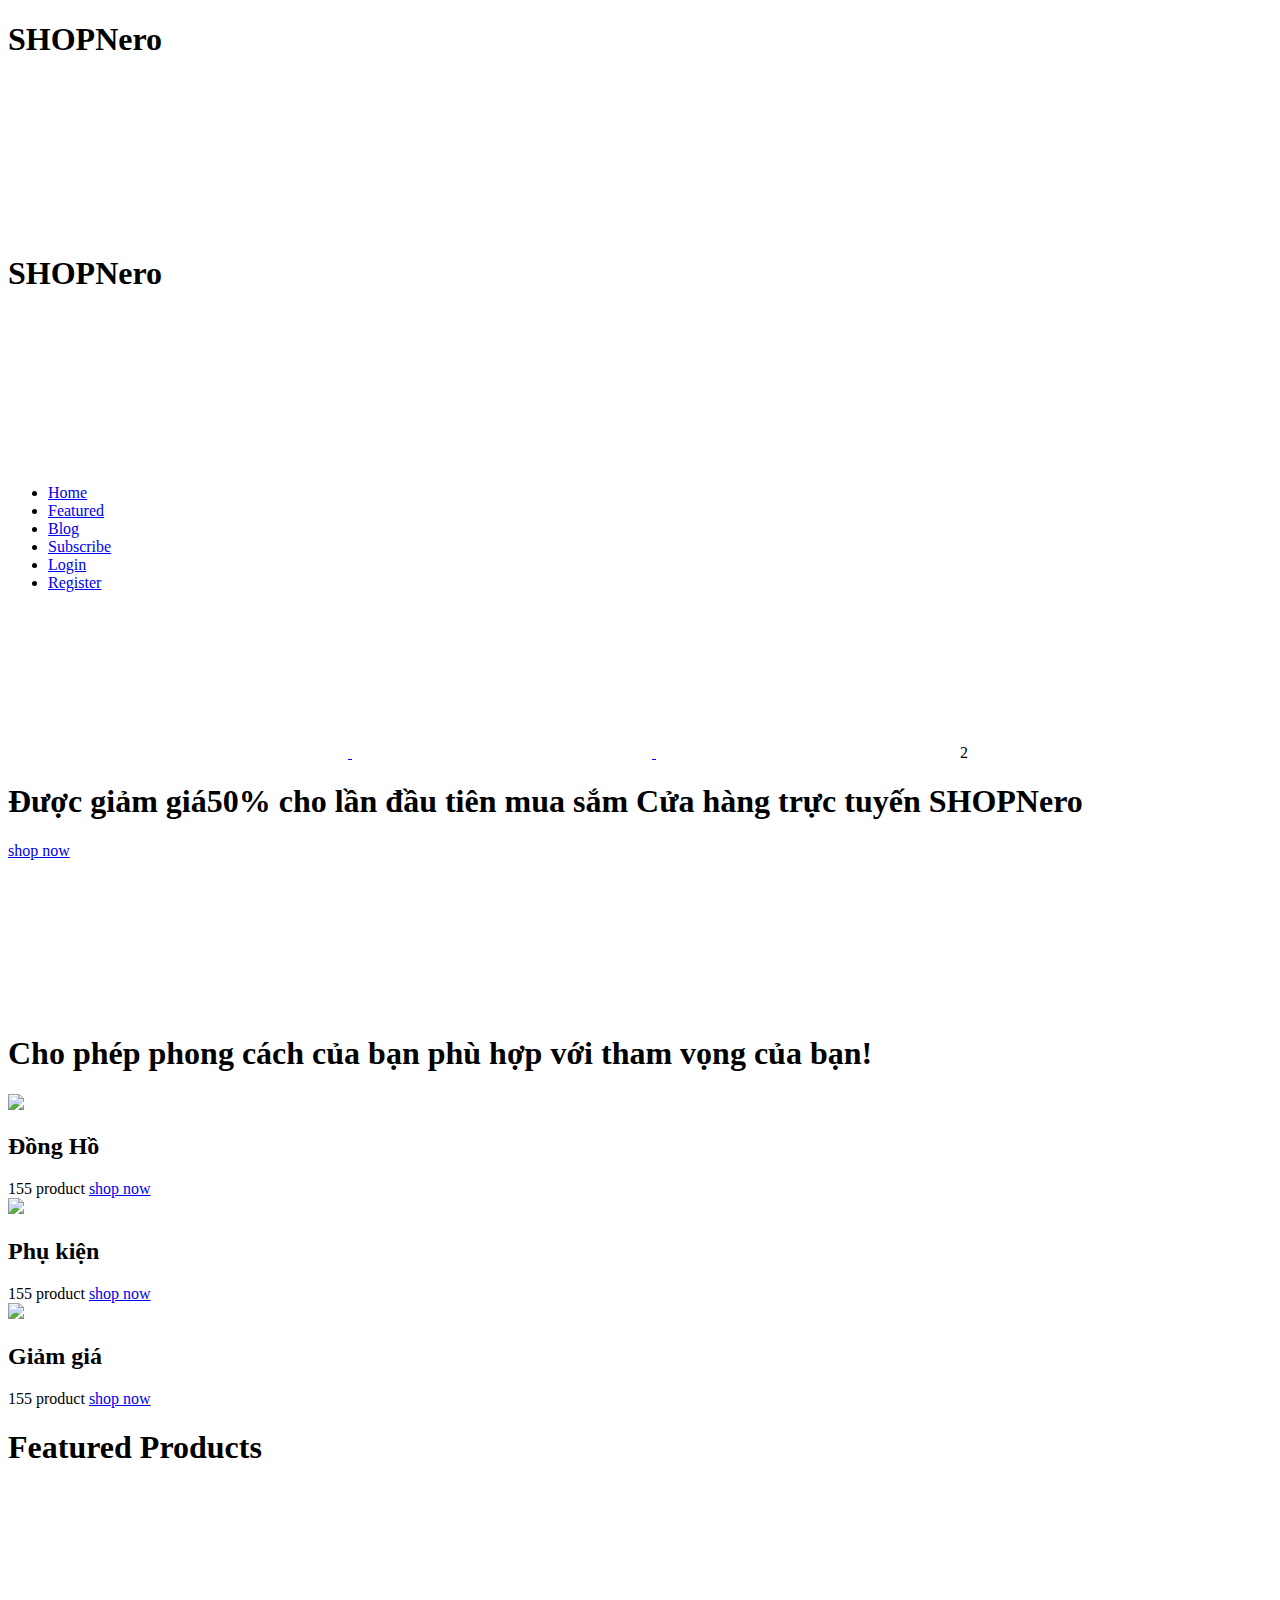
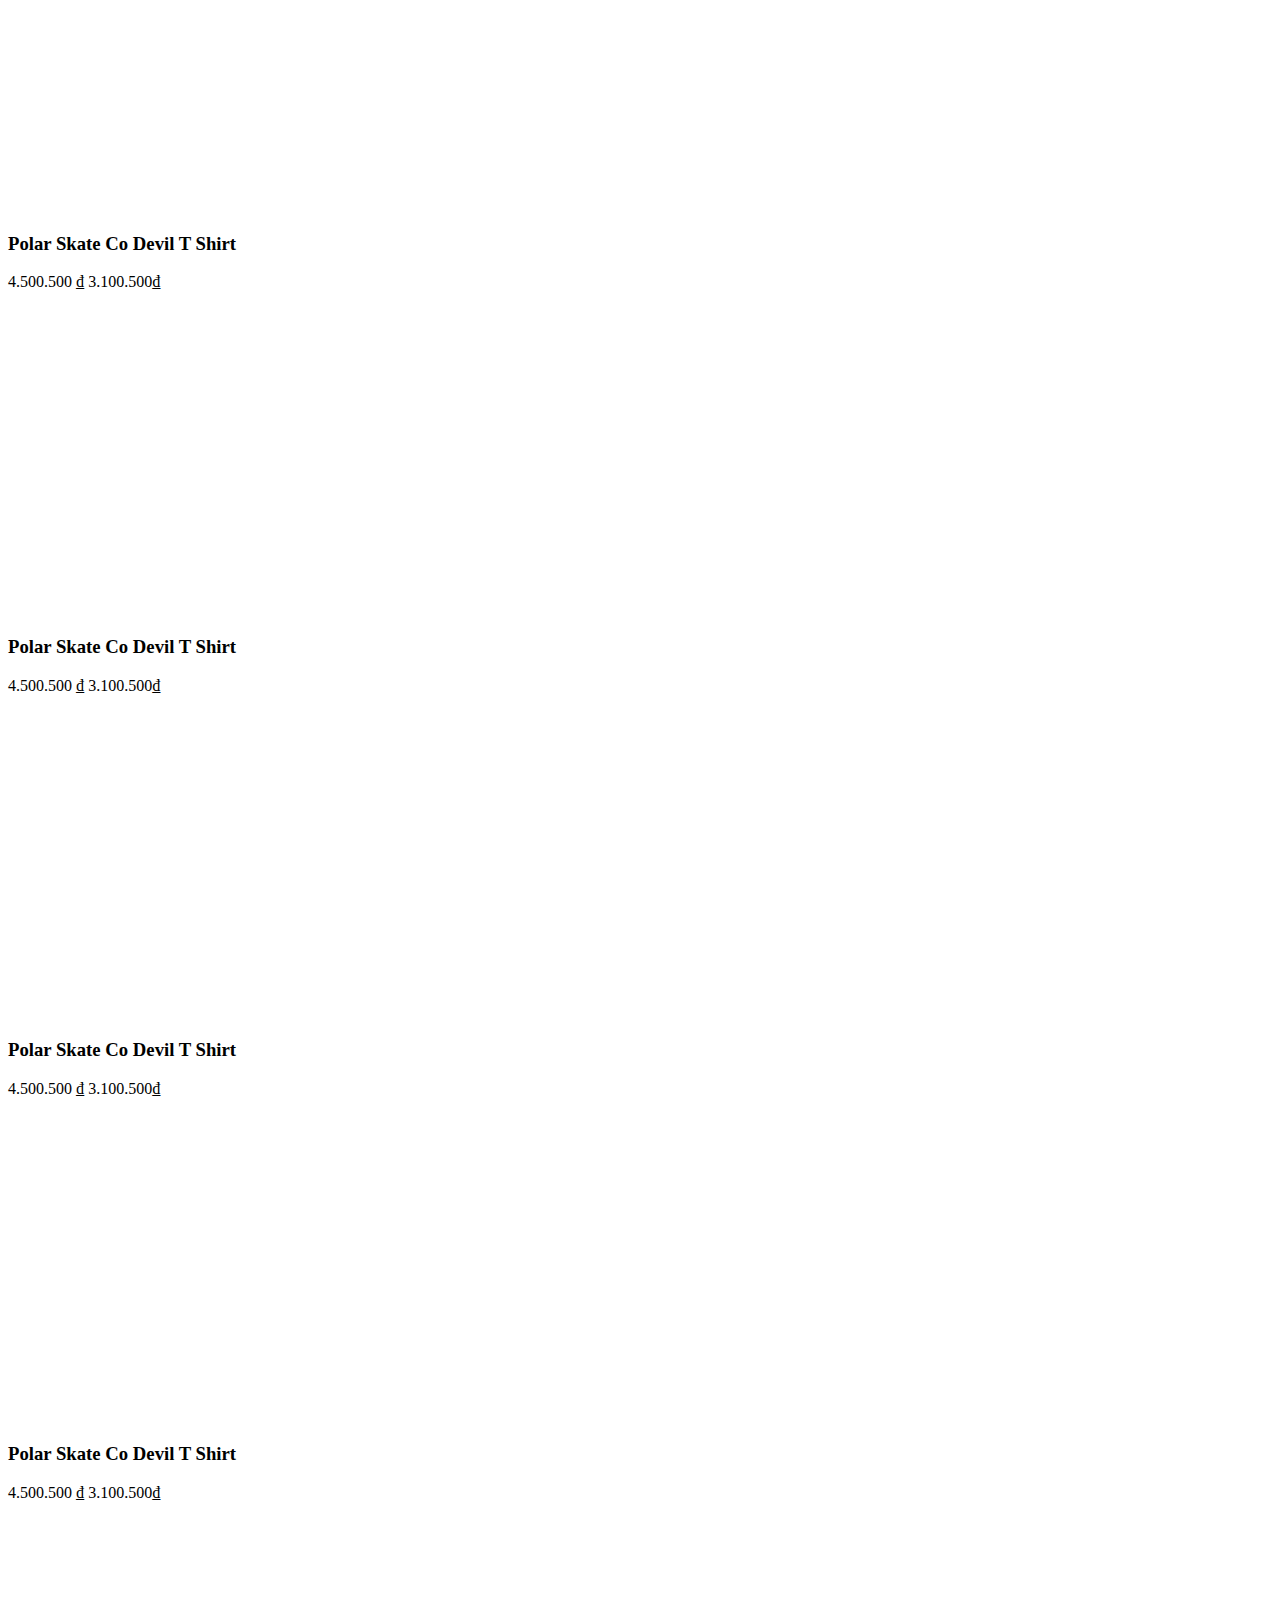
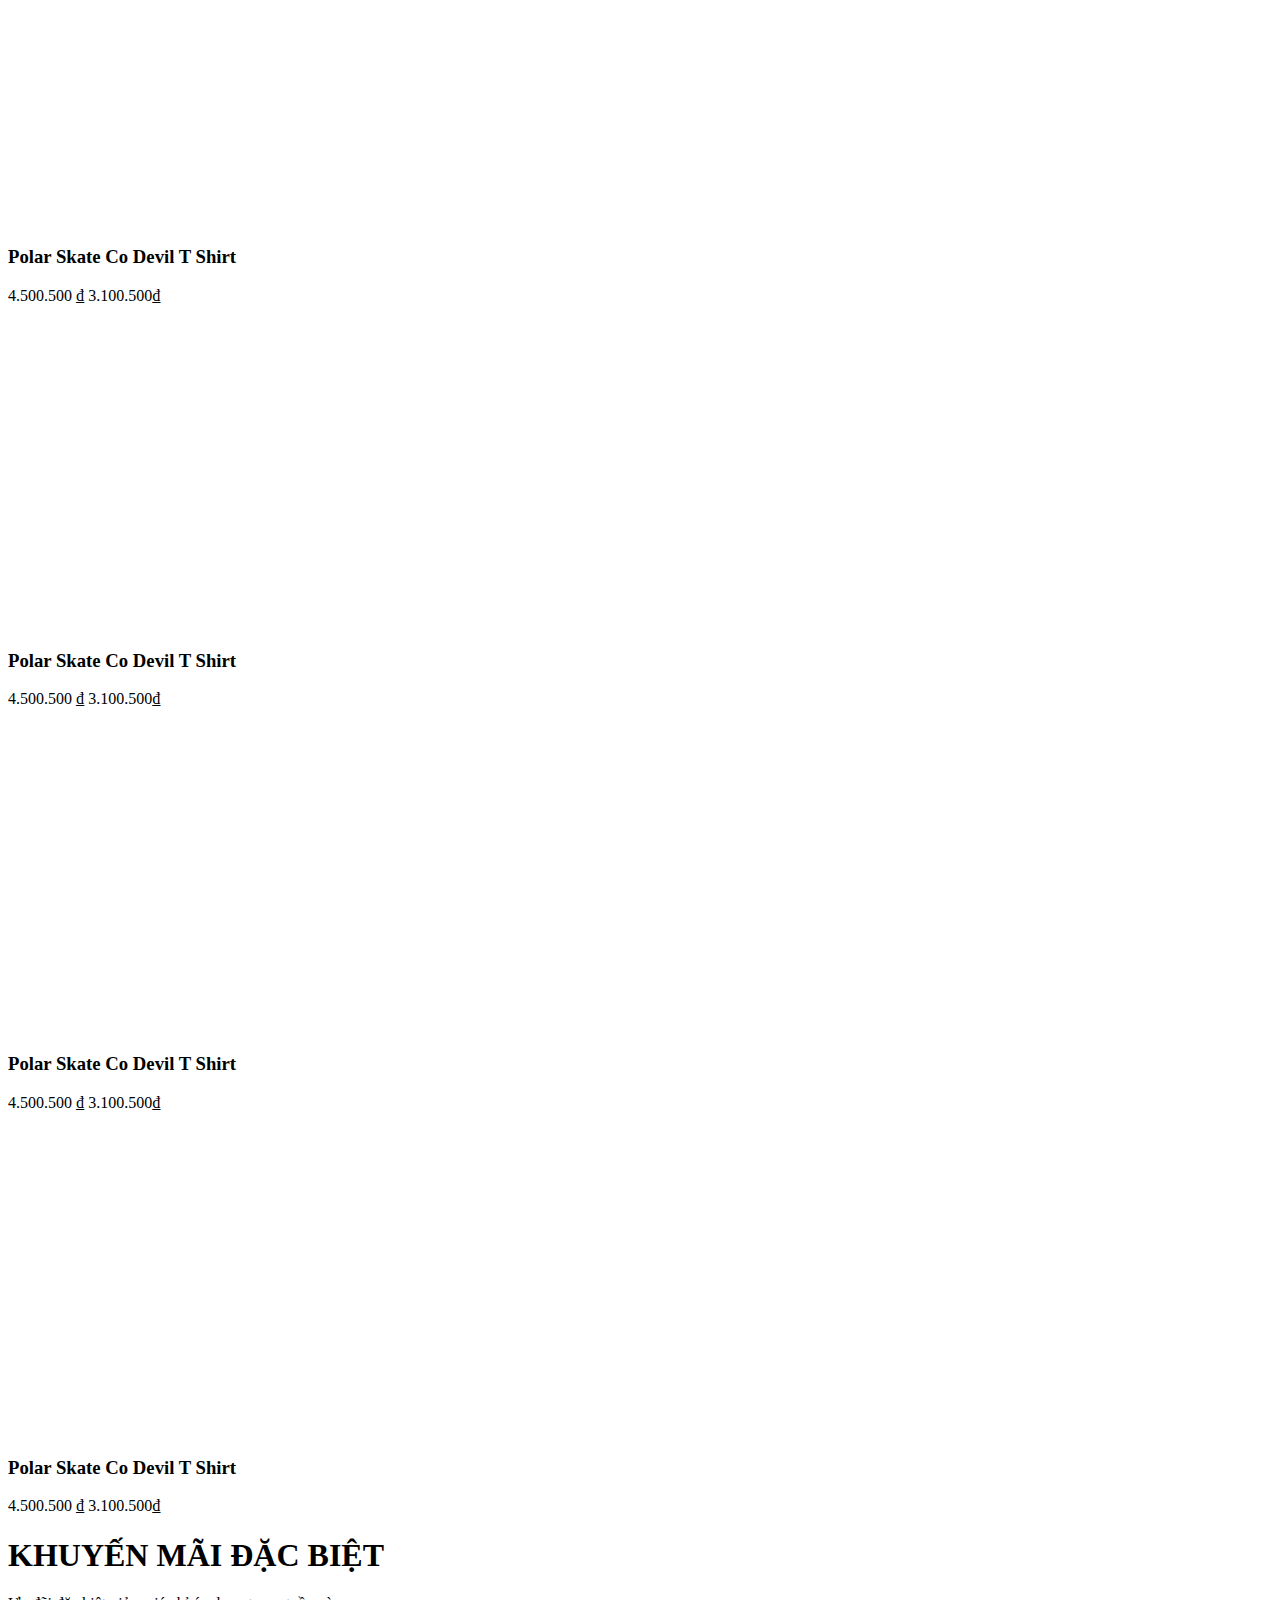
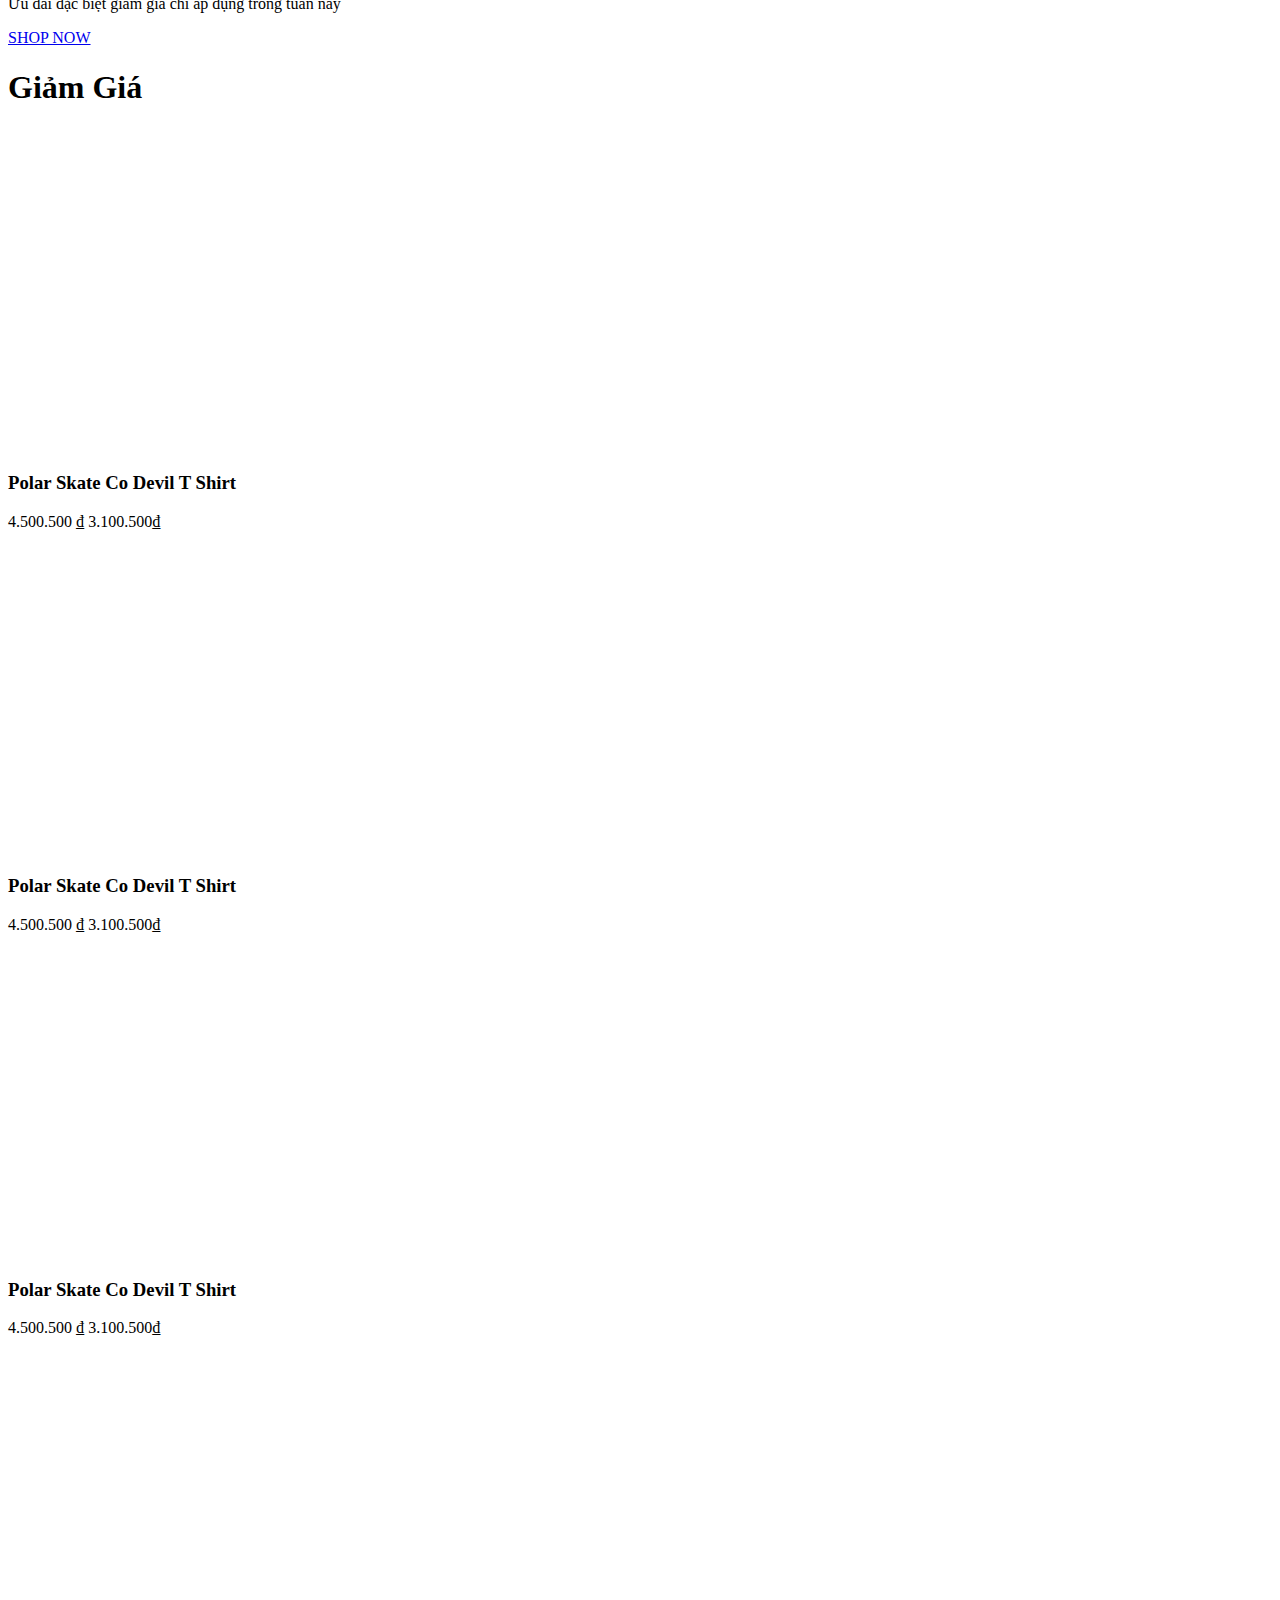
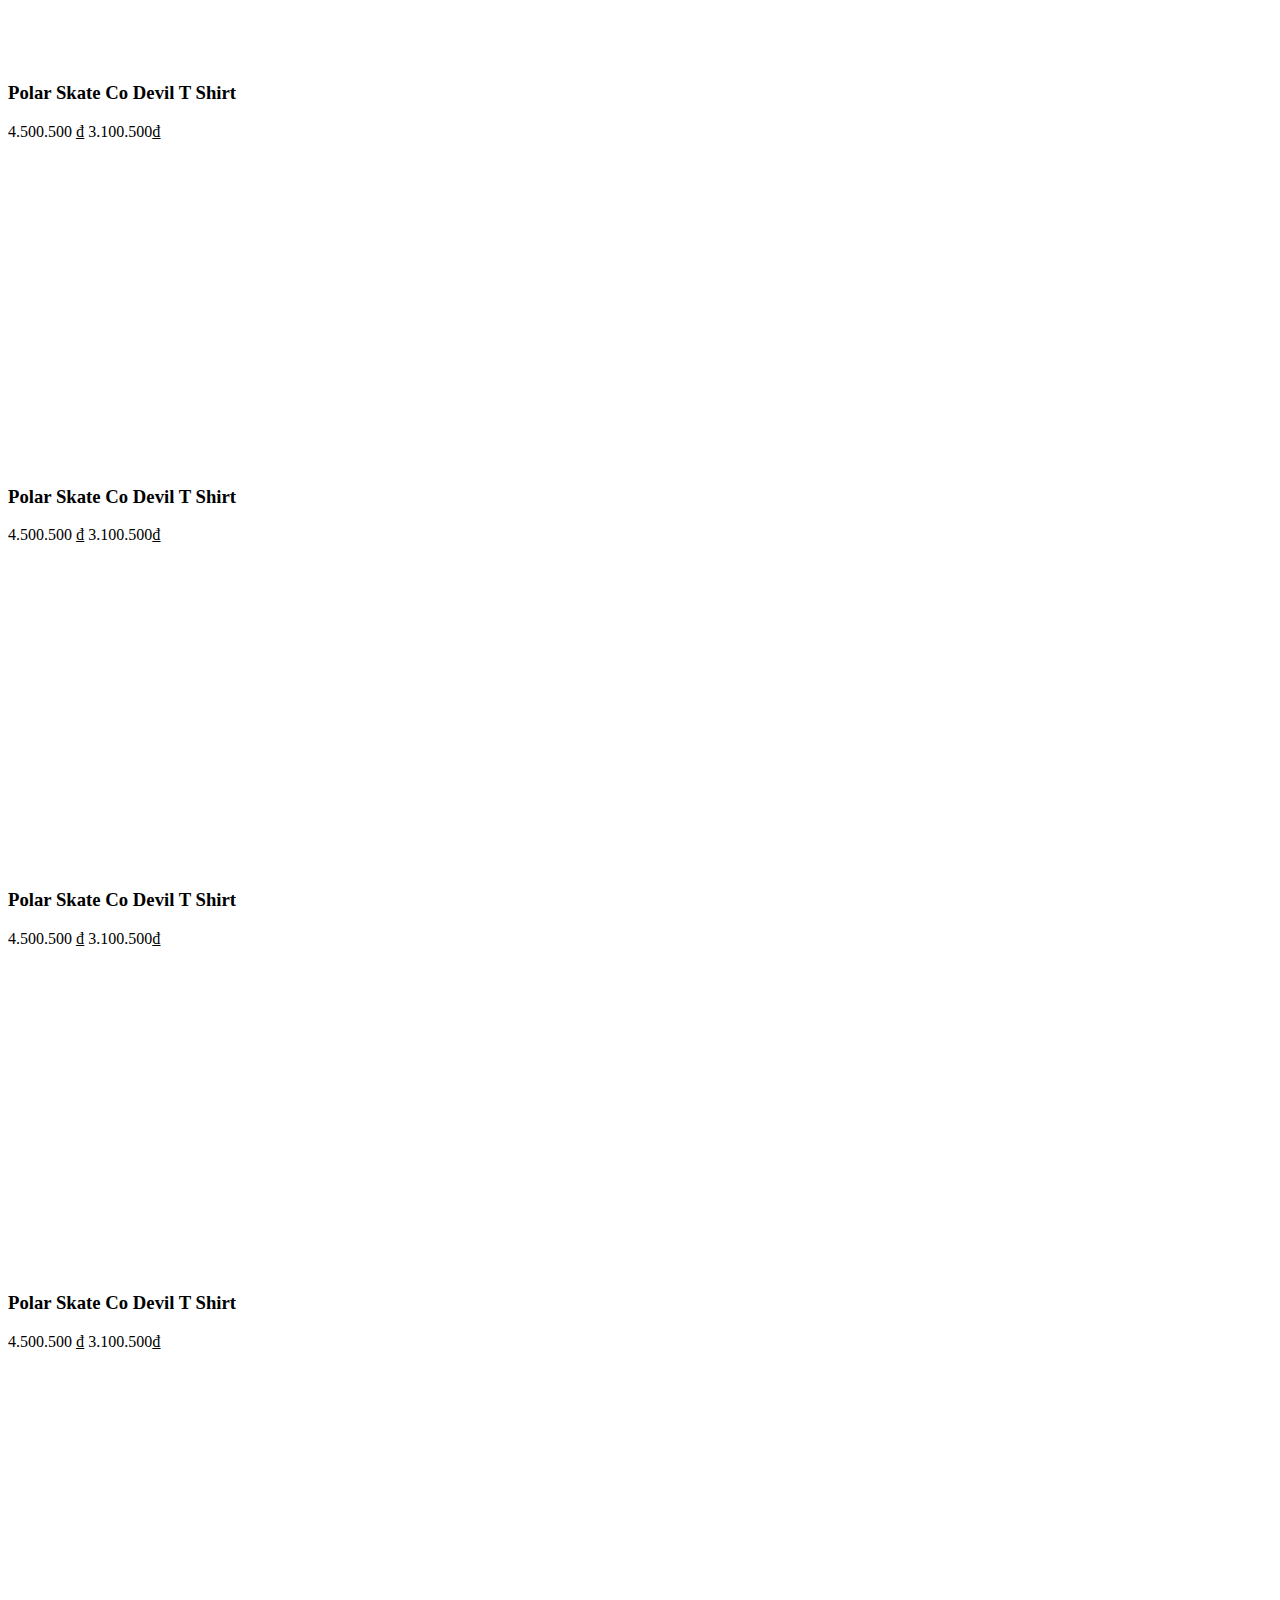
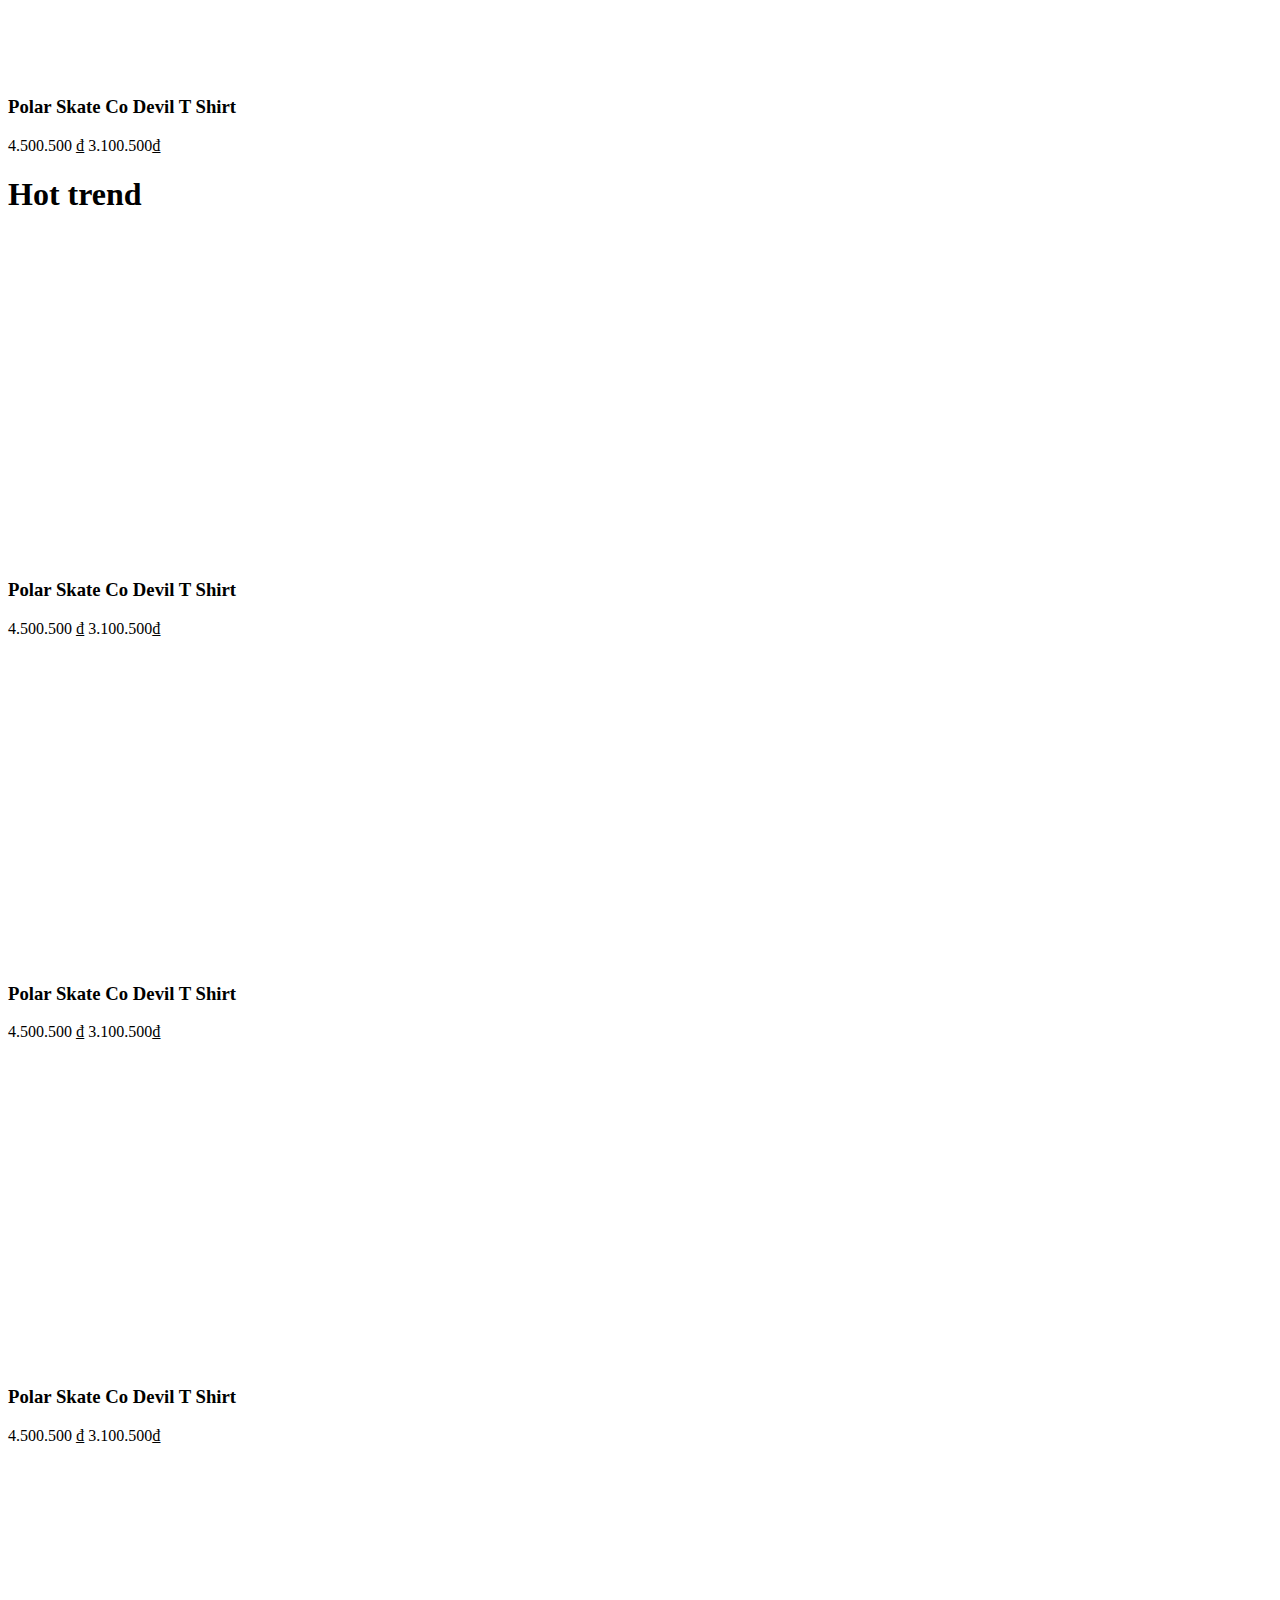
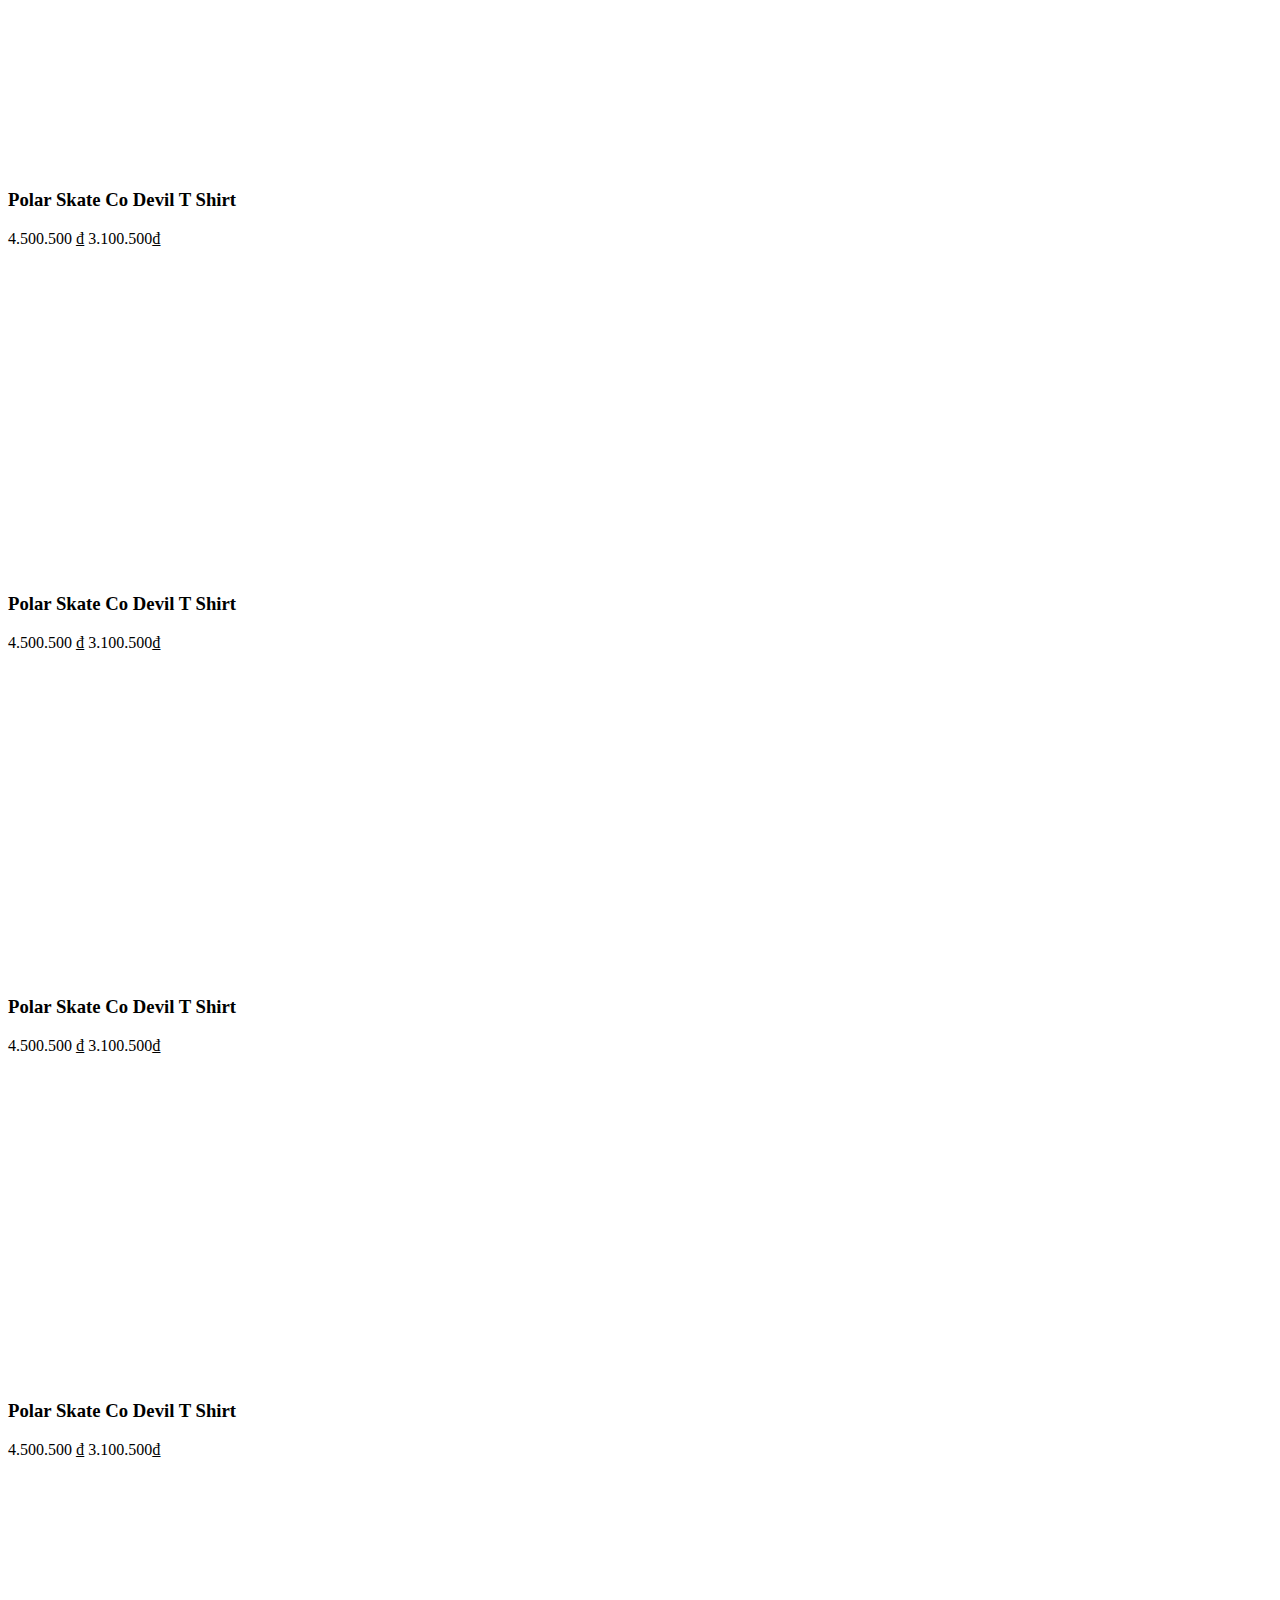
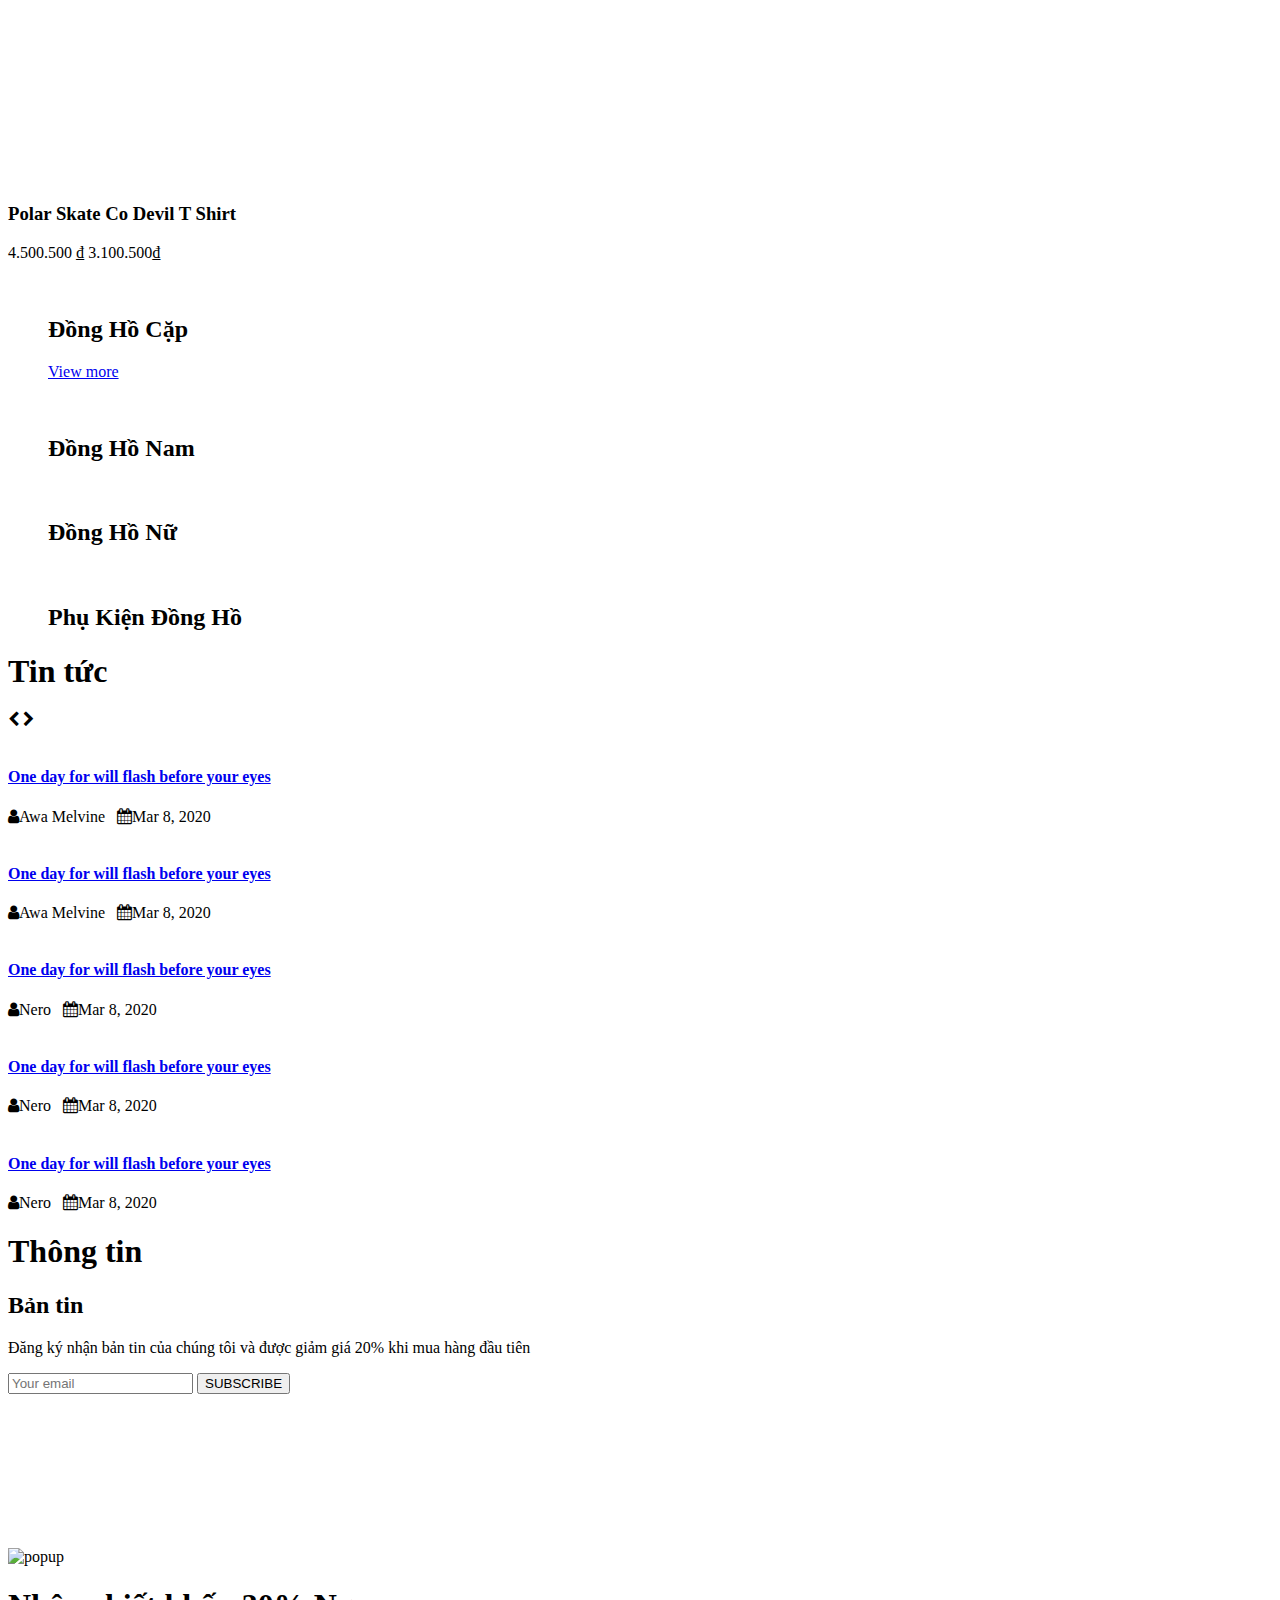
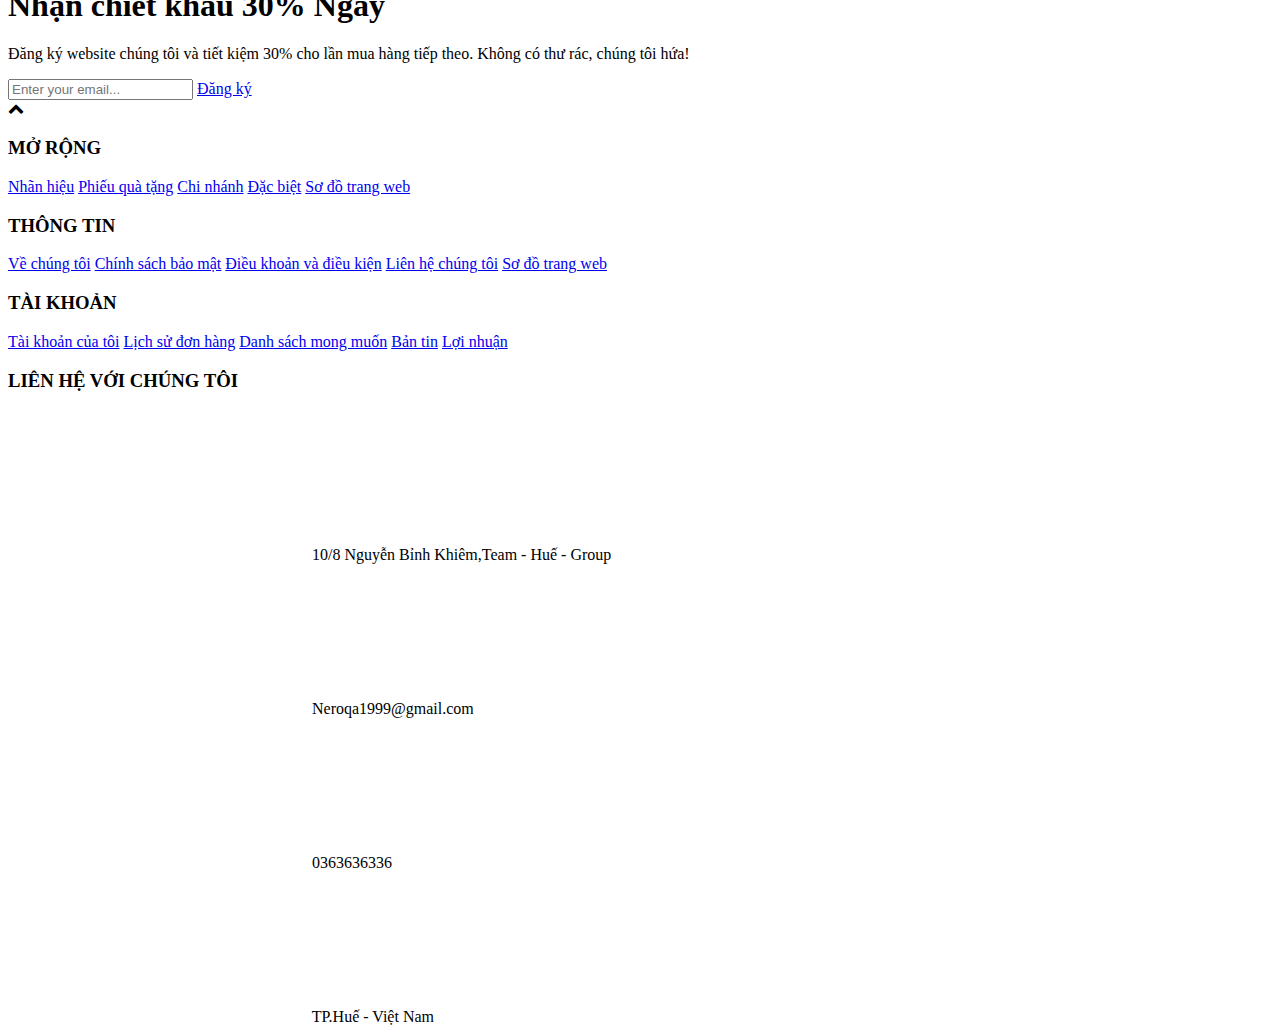
==== index.html @ 4dc7d069 "Add files via upload" ====
<!DOCTYPE html>
<html lang="en">

<head>
  <meta charset="UTF-8" />
  <meta name="viewport" content="width=device-width, initial-scale=1.0" />

  <!-- Google Fonts -->
  <link href="https://fonts.googleapis.com/css2?family=Dosis:wght@400;500;600;700;800&display=swap" rel="stylesheet" />

   <!-- Favicon -->
   <link rel="shortcut icon" href="./images/favicon.png" type="image/x-icon" />

  <!-- Glidejs -->
  <link rel="stylesheet" href="https://cdnjs.cloudflare.com/ajax/libs/Glide.js/3.4.1/css/glide.core.css" />
  <link rel="stylesheet" href="https://cdnjs.cloudflare.com/ajax/libs/Glide.js/3.4.1/css/glide.theme.css" />
  <link rel="stylesheet" href="https://stackpath.bootstrapcdn.com/font-awesome/4.7.0/css/font-awesome.min.css" integrity="sha384-wvfXpqpZZVQGK6TAh5PVlGOfQNHSoD2xbE+QkPxCAFlNEevoEH3Sl0sibVcOQVnN" crossorigin="anonymous">

  
  <!-- Custom Stylesheet -->
  <link rel="stylesheet" href="css/styles.css" />

  <title>SHOP</title>
</head>

<body>
 
  <!-- 
        ========================
        Header
        ========================
     -->

  <header id="header" class="header">
    <!-- Navigation -->
    <div class="navigation">
      <div class="container">
        <nav class="nav__center">
          <div class="nav__header">
            <div class="nav__logo">
              <h1 class="nav__category">SHOP<span>Nero</span></h1>
            </div>
            
            <div class="nav__hamburger">
              <span>
                <svg>
                  <use xlink:href="./images/sprite.svg#icon-menu"></use>
                </svg>
              </span>
            </div>
          </div>

          <div class="nav__menu">
            <div class="menu__top">
              <h1 class="nav__category">SHOP<span>Nero</span></h1>
              <div class="close__toggle">
                <svg>
                  <use xlink:href="./images/sprite.svg#icon-cross"></use>
                </svg>
              </div>
            </div>
            <ul class="nav__list">
              <li class="nav__item">
                <a href="#header" class="nav__link scroll-link">Home</a>
              </li>

              <li class="nav__item">
                <a href="#featured" class="nav__link scroll-link">Featured</a>
              </li>

              <li class="nav__item">
                <a href="tintuc.html" class="nav__link scroll-link">Blog</a>
              </li>

              <li class="nav__item">
                <a href="#newsletter" class="nav__link scroll-link">Subscribe</a>
              </li>

              <li class="nav__item">
                <a href="login.html" class="nav__link">Login</a>
              </li>

              <li class="nav__item ">
                <a href="login.html" class="nav__link">Register</a>
              </li>
            </ul>

            <ul class="nav__icons">
              <a href="#" class="icon__item">
                <svg>
                  <use xlink:href="./images/sprite.svg#icon-search"></use>
                </svg>
              </a>

              <a href="#" class="icon__item">
                <svg>
                  <use xlink:href="./images/sprite.svg#icon-user"></use>
                </svg>
              </a>

              <a  class="icon__item" id="cart">
                <svg>
                  <use xlink:href="./images/sprite.svg#icon-shopping-basket"></use>
                </svg>
                <span>2</span>
                
              </a>
            </ul>
          </div>       
        </nav>
          
      </div>

      <!-- shopping card -->
      <div class="shopping-cart" style="display: none;">
        <div class="shopping-cart-header">
          <i class="fa fa-shopping-cart cart-icon"></i><span class="badge">3</span>
          <div class="shopping-cart-total">
            <span class="lighter-text">Total:</span>
            <span class="main-color-text">$2,229.97</span>
          </div>
        </div> <!--end shopping-cart-header -->
    
        <ul class="shopping-cart-items">
          <li class="clearfix">
            <img src="images/product1.jpg" alt="item1" />
            <span class="item-name">Sony DSC-RX100M III</span>
            <span class="item-price">$849.99</span>
            <span class="item-quantity">Số lượng: 01</span>
          </li>
    
          <li class="clearfix">
            <img src="images/product1.jpg" alt="item1" />
            <span class="item-name">KS Automatic Mechanic...</span>
            <span class="item-price">$1,249.99</span>
            <span class="item-quantity">Số lượng: 01</span>
          </li>
    
          <li class="clearfix">
            <img src="images/product1.jpg" alt="item1" />
            <span class="item-name">Kindle, 6" Glare-Free To...</span>
            <span class="item-price">$129.99</span>
            <span class="item-quantity">Số lượng: 01</span>
          </li>
        </ul>
    
        <a href="#" class="button">Mua Ngay</a>
      </div> <!--end shopping-cart -->
    </div>
   
    <!-- Hero -->
    <div class="hero">
      <div class="hero__content container">
        <h1>
          <span>Được giảm giá<span class="color">50%</span> cho lần đầu tiên mua sắm</span>
          <span> Cửa hàng trực tuyến SHOP<span class="color">Nero</span></span>
        </h1>
        <a href="#" class="btn btn-hero">shop now</a>
      </div>

      <a href="#category" class="goto__next scroll-link">
        <span>
          <svg>
            <use xlink:href="./images/sprite.svg#icon-angle-down"></use>
          </svg>
        </span>
      </a>
    </div>

  </header>
  

  <!-- Main -->
  <main>
    <!-- Category-->
    <section class="category" id="category">
      <div class="category___container container">
        <div class="category__title">
          <h1>Cho phép phong cách của bạn phù hợp với tham vọng của bạn!</h1>
        </div>
        <div class="category__center">
          <div class="category__box">
            <div class="img__cover">
              <img src="/images/category-1.jpg" />
            </div>

            <div class="content">
              <h2>Đồng Hồ</h2>
              <span>155 product</span>
              <a href="#">shop now</a>
            </div>
          </div>

         <div class="category__box">
            <div class="img__cover">
              <img src="/images/category-1.jpg" />
            </div>
            
            <div class="content">
              <h2>Phụ kiện</h2>
              <span>155 product</span>
              <a href="#">shop now</a>
            </div>
          </div>

          <div class="category__box">
            <div class="img__cover">
              <img src="/images/category-1.jpg" />
            </div>
            
            <div class="content">
              <h2>Giảm giá</h2>
              <span>155 product</span>
              <a href="#">shop now</a>
            </div>
          </div>

        </div>
      </div>
    </section>
    
    <!-- Featured Section -->
    <section class="section featured" id="featured">
      <div class="featured__container container">
        <div class="title">
          <h1 class="primary__title">Featured Products</h1>
        </div>
        <div class="featured__center">
          <div class="product" >
            <div class="img__container">
              <a href="#">
              <img src="./images/features-1.jpg" alt="" /></a>
            </div>
            <div class="product__bottom">
              <div class="rating">
                <span>
                  <svg>
                    <use xlink:href="./images/sprite.svg#icon-star-full"></use>
                  </svg>
                </span>
                <span>
                  <svg>
                    <use xlink:href="./images/sprite.svg#icon-star-full"></use>
                  </svg>
                </span>
                <span>
                  <svg>
                    <use xlink:href="./images/sprite.svg#icon-star-full"></use>
                  </svg>
                </span>
                <span>
                  <svg>
                    <use xlink:href="./images/sprite.svg#icon-star-full"></use>
                  </svg>
                </span>
                <span>
                  <svg>
                    <use xlink:href="./images/sprite.svg#icon-star-empty"></use>
                  </svg>
                </span>
              </div>
              <h3>Polar Skate Co Devil T Shirt</h3>
                <div class="price">
                  <span class="price__one">4.500.500 <span class="dong">₫</span></span>
                  <span class="price__two">3.100.500<span class="dong">₫</span></span>
                </div>
            </div>
          </div>
          <div class="product">
            <div class="img__container">
              <img src="./images/features-2.jpg" alt="" />
            </div>
            <div class="product__bottom">
              <div class="rating">
                <span>
                  <svg>
                    <use xlink:href="./images/sprite.svg#icon-star-full"></use>
                  </svg>
                </span>
                <span>
                  <svg>
                    <use xlink:href="./images/sprite.svg#icon-star-full"></use>
                  </svg>
                </span>
                <span>
                  <svg>
                    <use xlink:href="./images/sprite.svg#icon-star-full"></use>
                  </svg>
                </span>
                <span>
                  <svg>
                    <use xlink:href="./images/sprite.svg#icon-star-full"></use>
                  </svg>
                </span>
                <span>
                  <svg>
                    <use xlink:href="./images/sprite.svg#icon-star-empty"></use>
                  </svg>
                </span>
              </div>
              <h3>Polar Skate Co Devil T Shirt</h3>
              <div class="price">
                <span class="price__one">4.500.500 <span class="dong">₫</span></span>
                <span class="price__two">3.100.500<span class="dong">₫</span></span>
              </div>
            </div>
            
          </div>
          <div class="product">
            <div class="img__container">
              <img src="./images/features-3.jpg" alt="" />
            </div>
            <div class="product__bottom">
              <div class="rating">
                <span>
                  <svg>
                    <use xlink:href="./images/sprite.svg#icon-star-full"></use>
                  </svg>
                </span>
                <span>
                  <svg>
                    <use xlink:href="./images/sprite.svg#icon-star-full"></use>
                  </svg>
                </span>
                <span>
                  <svg>
                    <use xlink:href="./images/sprite.svg#icon-star-full"></use>
                  </svg>
                </span>
                <span>
                  <svg>
                    <use xlink:href="./images/sprite.svg#icon-star-full"></use>
                  </svg>
                </span>
                <span>
                  <svg>
                    <use xlink:href="./images/sprite.svg#icon-star-empty"></use>
                  </svg>
                </span>
              </div>
              <h3>Polar Skate Co Devil T Shirt</h3>
              <div class="price">
                <span class="price__one">4.500.500 <span class="dong">₫</span></span>
                <span class="price__two">3.100.500<span class="dong">₫</span></span>
              </div>
            </div>
          </div>
          <div class="product">
            <div class="img__container">
              <img src="./images/features-4.jpg" alt="" />
            </div>
            <div class="product__bottom">
              <div class="rating">
                <span>
                  <svg>
                    <use xlink:href="./images/sprite.svg#icon-star-full"></use>
                  </svg>
                </span>
                <span>
                  <svg>
                    <use xlink:href="./images/sprite.svg#icon-star-full"></use>
                  </svg>
                </span>
                <span>
                  <svg>
                    <use xlink:href="./images/sprite.svg#icon-star-full"></use>
                  </svg>
                </span>
                <span>
                  <svg>
                    <use xlink:href="./images/sprite.svg#icon-star-full"></use>
                  </svg>
                </span>
                <span>
                  <svg>
                    <use xlink:href="./images/sprite.svg#icon-star-empty"></use>
                  </svg>
                </span>
              </div>
              <h3>Polar Skate Co Devil T Shirt</h3>
              <div class="price">
                <span class="price__one">4.500.500 <span class="dong">₫</span></span>
                <span class="price__two">3.100.500<span class="dong">₫</span></span>
              </div>
            </div>
          </div>
          <div class="product">
            <div class="img__container">
              <img src="./images/features-1.jpg" alt="" />
            </div>
            <div class="product__bottom">
              <div class="rating">
                <span>
                  <svg>
                    <use xlink:href="./images/sprite.svg#icon-star-full"></use>
                  </svg>
                </span>
                <span>
                  <svg>
                    <use xlink:href="./images/sprite.svg#icon-star-full"></use>
                  </svg>
                </span>
                <span>
                  <svg>
                    <use xlink:href="./images/sprite.svg#icon-star-full"></use>
                  </svg>
                </span>
                <span>
                  <svg>
                    <use xlink:href="./images/sprite.svg#icon-star-full"></use>
                  </svg>
                </span>
                <span>
                  <svg>
                    <use xlink:href="./images/sprite.svg#icon-star-empty"></use>
                  </svg>
                </span>
              </div>
              <h3>Polar Skate Co Devil T Shirt</h3>
              <div class="price">
                <span class="price__one">4.500.500 <span class="dong">₫</span></span>
                <span class="price__two">3.100.500<span class="dong">₫</span></span>
              </div>
            </div>
          </div>
          <div class="product">
            <div class="img__container">
              <img src="./images/features-2.jpg" alt="" />
            </div>
            <div class="product__bottom">
              <div class="rating">
                <span>
                  <svg>
                    <use xlink:href="./images/sprite.svg#icon-star-full"></use>
                  </svg>
                </span>
                <span>
                  <svg>
                    <use xlink:href="./images/sprite.svg#icon-star-full"></use>
                  </svg>
                </span>
                <span>
                  <svg>
                    <use xlink:href="./images/sprite.svg#icon-star-full"></use>
                  </svg>
                </span>
                <span>
                  <svg>
                    <use xlink:href="./images/sprite.svg#icon-star-full"></use>
                  </svg>
                </span>
                <span>
                  <svg>
                    <use xlink:href="./images/sprite.svg#icon-star-empty"></use>
                  </svg>
                </span>
              </div>
              <h3>Polar Skate Co Devil T Shirt</h3>
              <div class="price">
                <span class="price__one">4.500.500 <span class="dong">₫</span></span>
                <span class="price__two">3.100.500<span class="dong">₫</span></span>
              </div>
            </div>
          </div>
          <div class="product">
            <div class="img__container">
              <img src="./images/features-3.jpg" alt="" />
            </div>
            <div class="product__bottom">
              <div class="rating">
                <span>
                  <svg>
                    <use xlink:href="./images/sprite.svg#icon-star-full"></use>
                  </svg>
                </span>
                <span>
                  <svg>
                    <use xlink:href="./images/sprite.svg#icon-star-full"></use>
                  </svg>
                </span>
                <span>
                  <svg>
                    <use xlink:href="./images/sprite.svg#icon-star-full"></use>
                  </svg>
                </span>
                <span>
                  <svg>
                    <use xlink:href="./images/sprite.svg#icon-star-full"></use>
                  </svg>
                </span>
                <span>
                  <svg>
                    <use xlink:href="./images/sprite.svg#icon-star-empty"></use>
                  </svg>
                </span>
              </div>
              <h3>Polar Skate Co Devil T Shirt</h3>
              <div class="price">
                <span class="price__one">4.500.500 <span class="dong">₫</span></span>
                <span class="price__two">3.100.500<span class="dong">₫</span></span>
              </div>
            </div>
          </div>
          <div class="product">
            <div class="img__container">
              <img src="./images/features-4.jpg" alt="" />
            </div>
            <div class="product__bottom">
              <div class="rating">
                <span>
                  <svg>
                    <use xlink:href="./images/sprite.svg#icon-star-full"></use>
                  </svg>
                </span>
                <span>
                  <svg>
                    <use xlink:href="./images/sprite.svg#icon-star-full"></use>
                  </svg>
                </span>
                <span>
                  <svg>
                    <use xlink:href="./images/sprite.svg#icon-star-full"></use>
                  </svg>
                </span>
                <span>
                  <svg>
                    <use xlink:href="./images/sprite.svg#icon-star-empty"></use>
                  </svg>
                </span>
                <span>
                  <svg>
                    <use xlink:href="./images/sprite.svg#icon-star-empty"></use>
                  </svg>
                </span>
              </div>
              <h3>Polar Skate Co Devil T Shirt</h3>
              <div class="price">
                <span class="price__one">4.500.500 <span class="dong">₫</span></span>
                <span class="price__two">3.100.500<span class="dong">₫</span></span>
              </div>
            </div>
          </div>
        </div>
      </div>
      
    </section>

    <!-- Special Offer Banner -->
    <section class="section special__offer">
      <div class="offer__container"> 
        <h1>KHUYẾN MÃI ĐẶC BIỆT</h1>
        <p>Ưu đãi đặc biệt giảm giá chỉ áp dụng trong tuần này</p>
        <a href="#">SHOP NOW</a>
      </div>
    </section>

    <!-- Sell Section -->
    <section class="section sell" id="Sell">
      <div class="featured__container container">
        <div class="title">
          <h1 class="primary__title">Giảm Giá</h1>
        </div>
        <div class="featured__center">
          <div class="product" >
            <div class="img__container">
              <a href="#">
              <img src="./images/features-1.jpg" alt="" /></a>
            </div>
            <div class="product__bottom">
              <div class="rating">
                <span>
                  <svg>
                    <use xlink:href="./images/sprite.svg#icon-star-full"></use>
                  </svg>
                </span>
                <span>
                  <svg>
                    <use xlink:href="./images/sprite.svg#icon-star-full"></use>
                  </svg>
                </span>
                <span>
                  <svg>
                    <use xlink:href="./images/sprite.svg#icon-star-full"></use>
                  </svg>
                </span>
                <span>
                  <svg>
                    <use xlink:href="./images/sprite.svg#icon-star-full"></use>
                  </svg>
                </span>
                <span>
                  <svg>
                    <use xlink:href="./images/sprite.svg#icon-star-empty"></use>
                  </svg>
                </span>
              </div>
              <h3>Polar Skate Co Devil T Shirt</h3>
                <div class="price">
                  <span class="price__one">4.500.500 <span class="dong">₫</span></span>
                  <span class="price__two">3.100.500<span class="dong">₫</span></span>
                </div>
            </div>
          </div>
          <div class="product">
            <div class="img__container">
              <img src="./images/features-2.jpg" alt="" />
            </div>
            <div class="product__bottom">
              <div class="rating">
                <span>
                  <svg>
                    <use xlink:href="./images/sprite.svg#icon-star-full"></use>
                  </svg>
                </span>
                <span>
                  <svg>
                    <use xlink:href="./images/sprite.svg#icon-star-full"></use>
                  </svg>
                </span>
                <span>
                  <svg>
                    <use xlink:href="./images/sprite.svg#icon-star-full"></use>
                  </svg>
                </span>
                <span>
                  <svg>
                    <use xlink:href="./images/sprite.svg#icon-star-full"></use>
                  </svg>
                </span>
                <span>
                  <svg>
                    <use xlink:href="./images/sprite.svg#icon-star-empty"></use>
                  </svg>
                </span>
              </div>
              <h3>Polar Skate Co Devil T Shirt</h3>
              <div class="price">
                <span class="price__one">4.500.500 <span class="dong">₫</span></span>
                <span class="price__two">3.100.500<span class="dong">₫</span></span>
              </div>
            </div>
          </div>
          <div class="product">
            <div class="img__container">
              <img src="./images/features-3.jpg" alt="" />
            </div>
            <div class="product__bottom">
              <div class="rating">
                <span>
                  <svg>
                    <use xlink:href="./images/sprite.svg#icon-star-full"></use>
                  </svg>
                </span>
                <span>
                  <svg>
                    <use xlink:href="./images/sprite.svg#icon-star-full"></use>
                  </svg>
                </span>
                <span>
                  <svg>
                    <use xlink:href="./images/sprite.svg#icon-star-full"></use>
                  </svg>
                </span>
                <span>
                  <svg>
                    <use xlink:href="./images/sprite.svg#icon-star-full"></use>
                  </svg>
                </span>
                <span>
                  <svg>
                    <use xlink:href="./images/sprite.svg#icon-star-empty"></use>
                  </svg>
                </span>
              </div>
              <h3>Polar Skate Co Devil T Shirt</h3>
              <div class="price">
                <span class="price__one">4.500.500 <span class="dong">₫</span></span>
                <span class="price__two">3.100.500<span class="dong">₫</span></span>
              </div>
            </div>
          </div>
          <div class="product">
            <div class="img__container">
              <img src="./images/features-4.jpg" alt="" />
            </div>
            <div class="product__bottom">
              <div class="rating">
                <span>
                  <svg>
                    <use xlink:href="./images/sprite.svg#icon-star-full"></use>
                  </svg>
                </span>
                <span>
                  <svg>
                    <use xlink:href="./images/sprite.svg#icon-star-full"></use>
                  </svg>
                </span>
                <span>
                  <svg>
                    <use xlink:href="./images/sprite.svg#icon-star-full"></use>
                  </svg>
                </span>
                <span>
                  <svg>
                    <use xlink:href="./images/sprite.svg#icon-star-full"></use>
                  </svg>
                </span>
                <span>
                  <svg>
                    <use xlink:href="./images/sprite.svg#icon-star-empty"></use>
                  </svg>
                </span>
              </div>
              <h3>Polar Skate Co Devil T Shirt</h3>
              <div class="price">
                <span class="price__one">4.500.500 <span class="dong">₫</span></span>
                <span class="price__two">3.100.500<span class="dong">₫</span></span>
              </div>
            </div>
          </div>
          <div class="product">
            <div class="img__container">
              <img src="./images/features-1.jpg" alt="" />
            </div>
            <div class="product__bottom">
              <div class="rating">
                <span>
                  <svg>
                    <use xlink:href="./images/sprite.svg#icon-star-full"></use>
                  </svg>
                </span>
                <span>
                  <svg>
                    <use xlink:href="./images/sprite.svg#icon-star-full"></use>
                  </svg>
                </span>
                <span>
                  <svg>
                    <use xlink:href="./images/sprite.svg#icon-star-full"></use>
                  </svg>
                </span>
                <span>
                  <svg>
                    <use xlink:href="./images/sprite.svg#icon-star-full"></use>
                  </svg>
                </span>
                <span>
                  <svg>
                    <use xlink:href="./images/sprite.svg#icon-star-empty"></use>
                  </svg>
                </span>
              </div>
              <h3>Polar Skate Co Devil T Shirt</h3>
              <div class="price">
                <span class="price__one">4.500.500 <span class="dong">₫</span></span>
                <span class="price__two">3.100.500<span class="dong">₫</span></span>
              </div>
            </div>
          </div>
          <div class="product">
            <div class="img__container">
              <img src="./images/features-2.jpg" alt="" />
            </div>
            <div class="product__bottom">
              <div class="rating">
                <span>
                  <svg>
                    <use xlink:href="./images/sprite.svg#icon-star-full"></use>
                  </svg>
                </span>
                <span>
                  <svg>
                    <use xlink:href="./images/sprite.svg#icon-star-full"></use>
                  </svg>
                </span>
                <span>
                  <svg>
                    <use xlink:href="./images/sprite.svg#icon-star-full"></use>
                  </svg>
                </span>
                <span>
                  <svg>
                    <use xlink:href="./images/sprite.svg#icon-star-full"></use>
                  </svg>
                </span>
                <span>
                  <svg>
                    <use xlink:href="./images/sprite.svg#icon-star-empty"></use>
                  </svg>
                </span>
              </div>
              <h3>Polar Skate Co Devil T Shirt</h3>
              <div class="price">
                <span class="price__one">4.500.500 <span class="dong">₫</span></span>
                <span class="price__two">3.100.500<span class="dong">₫</span></span>
              </div>
            </div>
          </div>
          <div class="product">
            <div class="img__container">
              <img src="./images/features-3.jpg" alt="" />
            </div>
            <div class="product__bottom">
              <div class="rating">
                <span>
                  <svg>
                    <use xlink:href="./images/sprite.svg#icon-star-full"></use>
                  </svg>
                </span>
                <span>
                  <svg>
                    <use xlink:href="./images/sprite.svg#icon-star-full"></use>
                  </svg>
                </span>
                <span>
                  <svg>
                    <use xlink:href="./images/sprite.svg#icon-star-full"></use>
                  </svg>
                </span>
                <span>
                  <svg>
                    <use xlink:href="./images/sprite.svg#icon-star-full"></use>
                  </svg>
                </span>
                <span>
                  <svg>
                    <use xlink:href="./images/sprite.svg#icon-star-empty"></use>
                  </svg>
                </span>
              </div>
              <h3>Polar Skate Co Devil T Shirt</h3>
              <div class="price">
                <span class="price__one">4.500.500 <span class="dong">₫</span></span>
                <span class="price__two">3.100.500<span class="dong">₫</span></span>
              </div>
            </div>
          </div>
          <div class="product">
            <div class="img__container">
              <img src="./images/features-4.jpg" alt="" />
            </div>
            <div class="product__bottom">
              <div class="rating">
                <span>
                  <svg>
                    <use xlink:href="./images/sprite.svg#icon-star-full"></use>
                  </svg>
                </span>
                <span>
                  <svg>
                    <use xlink:href="./images/sprite.svg#icon-star-full"></use>
                  </svg>
                </span>
                <span>
                  <svg>
                    <use xlink:href="./images/sprite.svg#icon-star-full"></use>
                  </svg>
                </span>
                <span>
                  <svg>
                    <use xlink:href="./images/sprite.svg#icon-star-full"></use>
                  </svg>
                </span>
                <span>
                  <svg>
                    <use xlink:href="./images/sprite.svg#icon-star-empty"></use>
                  </svg>
                </span>
              </div>
              <h3>Polar Skate Co Devil T Shirt</h3>
              <div class="price">
                <span class="price__one">4.500.500 <span class="dong">₫</span></span>
                <span class="price__two">3.100.500<span class="dong">₫</span></span>
              </div>
            </div>
          </div>
        </div>
      </div>
    </section>

    <!-- Hot trend Section -->
    <section class="section sell" id="Sell">
      <div class="featured__container container">
        <div class="title">
          <h1 class="primary__title">Hot trend</h1>
        </div>
        <div class="featured__center">
          <div class="product" >
            <div class="img__container">
              <a href="#">
              <img src="./images/features-1.jpg" alt="" /></a>
            </div>
            <div class="product__bottom">
              <div class="rating">
                <span>
                  <svg>
                    <use xlink:href="./images/sprite.svg#icon-star-full"></use>
                  </svg>
                </span>
                <span>
                  <svg>
                    <use xlink:href="./images/sprite.svg#icon-star-full"></use>
                  </svg>
                </span>
                <span>
                  <svg>
                    <use xlink:href="./images/sprite.svg#icon-star-full"></use>
                  </svg>
                </span>
                <span>
                  <svg>
                    <use xlink:href="./images/sprite.svg#icon-star-full"></use>
                  </svg>
                </span>
                <span>
                  <svg>
                    <use xlink:href="./images/sprite.svg#icon-star-empty"></use>
                  </svg>
                </span>
              </div>
              <h3>Polar Skate Co Devil T Shirt</h3>
                <div class="price">
                  <span class="price__one">4.500.500 <span class="dong">₫</span></span>
                  <span class="price__two">3.100.500<span class="dong">₫</span></span>
                </div>
            </div>
          </div>
          <div class="product">
            <div class="img__container">
              <img src="./images/features-2.jpg" alt="" />
            </div>
            <div class="product__bottom">
              <div class="rating">
                <span>
                  <svg>
                    <use xlink:href="./images/sprite.svg#icon-star-full"></use>
                  </svg>
                </span>
                <span>
                  <svg>
                    <use xlink:href="./images/sprite.svg#icon-star-full"></use>
                  </svg>
                </span>
                <span>
                  <svg>
                    <use xlink:href="./images/sprite.svg#icon-star-full"></use>
                  </svg>
                </span>
                <span>
                  <svg>
                    <use xlink:href="./images/sprite.svg#icon-star-full"></use>
                  </svg>
                </span>
                <span>
                  <svg>
                    <use xlink:href="./images/sprite.svg#icon-star-empty"></use>
                  </svg>
                </span>
              </div>
              <h3>Polar Skate Co Devil T Shirt</h3>
              <div class="price">
                <span class="price__one">4.500.500 <span class="dong">₫</span></span>
                <span class="price__two">3.100.500<span class="dong">₫</span></span>
              </div>
            </div>
          </div>
          <div class="product">
            <div class="img__container">
              <img src="./images/features-3.jpg" alt="" />
            </div>
            <div class="product__bottom">
              <div class="rating">
                <span>
                  <svg>
                    <use xlink:href="./images/sprite.svg#icon-star-full"></use>
                  </svg>
                </span>
                <span>
                  <svg>
                    <use xlink:href="./images/sprite.svg#icon-star-full"></use>
                  </svg>
                </span>
                <span>
                  <svg>
                    <use xlink:href="./images/sprite.svg#icon-star-full"></use>
                  </svg>
                </span>
                <span>
                  <svg>
                    <use xlink:href="./images/sprite.svg#icon-star-full"></use>
                  </svg>
                </span>
                <span>
                  <svg>
                    <use xlink:href="./images/sprite.svg#icon-star-empty"></use>
                  </svg>
                </span>
              </div>
              <h3>Polar Skate Co Devil T Shirt</h3>
              <div class="price">
                <span class="price__one">4.500.500 <span class="dong">₫</span></span>
                <span class="price__two">3.100.500<span class="dong">₫</span></span>
              </div>
            </div>
          </div>
          <div class="product">
            <div class="img__container">
              <img src="./images/features-4.jpg" alt="" />
            </div>
            <div class="product__bottom">
              <div class="rating">
                <span>
                  <svg>
                    <use xlink:href="./images/sprite.svg#icon-star-full"></use>
                  </svg>
                </span>
                <span>
                  <svg>
                    <use xlink:href="./images/sprite.svg#icon-star-full"></use>
                  </svg>
                </span>
                <span>
                  <svg>
                    <use xlink:href="./images/sprite.svg#icon-star-full"></use>
                  </svg>
                </span>
                <span>
                  <svg>
                    <use xlink:href="./images/sprite.svg#icon-star-full"></use>
                  </svg>
                </span>
                <span>
                  <svg>
                    <use xlink:href="./images/sprite.svg#icon-star-empty"></use>
                  </svg>
                </span>
              </div>
              <h3>Polar Skate Co Devil T Shirt</h3>
              <div class="price">
                <span class="price__one">4.500.500 <span class="dong">₫</span></span>
                <span class="price__two">3.100.500<span class="dong">₫</span></span>
              </div>
            </div>
          </div>
          <div class="product">
            <div class="img__container">
              <img src="./images/features-1.jpg" alt="" />
            </div>
            <div class="product__bottom">
              <div class="rating">
                <span>
                  <svg>
                    <use xlink:href="./images/sprite.svg#icon-star-full"></use>
                  </svg>
                </span>
                <span>
                  <svg>
                    <use xlink:href="./images/sprite.svg#icon-star-full"></use>
                  </svg>
                </span>
                <span>
                  <svg>
                    <use xlink:href="./images/sprite.svg#icon-star-full"></use>
                  </svg>
                </span>
                <span>
                  <svg>
                    <use xlink:href="./images/sprite.svg#icon-star-full"></use>
                  </svg>
                </span>
                <span>
                  <svg>
                    <use xlink:href="./images/sprite.svg#icon-star-empty"></use>
                  </svg>
                </span>
              </div>
              <h3>Polar Skate Co Devil T Shirt</h3>
              <div class="price">
                <span class="price__one">4.500.500 <span class="dong">₫</span></span>
                <span class="price__two">3.100.500<span class="dong">₫</span></span>
              </div>
            </div>
          </div>
          <div class="product">
            <div class="img__container">
              <img src="./images/features-2.jpg" alt="" />
            </div>
            <div class="product__bottom">
              <div class="rating">
                <span>
                  <svg>
                    <use xlink:href="./images/sprite.svg#icon-star-full"></use>
                  </svg>
                </span>
                <span>
                  <svg>
                    <use xlink:href="./images/sprite.svg#icon-star-full"></use>
                  </svg>
                </span>
                <span>
                  <svg>
                    <use xlink:href="./images/sprite.svg#icon-star-full"></use>
                  </svg>
                </span>
                <span>
                  <svg>
                    <use xlink:href="./images/sprite.svg#icon-star-full"></use>
                  </svg>
                </span>
                <span>
                  <svg>
                    <use xlink:href="./images/sprite.svg#icon-star-empty"></use>
                  </svg>
                </span>
              </div>
              <h3>Polar Skate Co Devil T Shirt</h3>
              <div class="price">
                <span class="price__one">4.500.500 <span class="dong">₫</span></span>
                <span class="price__two">3.100.500<span class="dong">₫</span></span>
              </div>
            </div>
          </div>
          <div class="product">
            <div class="img__container">
              <img src="./images/features-3.jpg" alt="" />
            </div>
            <div class="product__bottom">
              <div class="rating">
                <span>
                  <svg>
                    <use xlink:href="./images/sprite.svg#icon-star-full"></use>
                  </svg>
                </span>
                <span>
                  <svg>
                    <use xlink:href="./images/sprite.svg#icon-star-full"></use>
                  </svg>
                </span>
                <span>
                  <svg>
                    <use xlink:href="./images/sprite.svg#icon-star-full"></use>
                  </svg>
                </span>
                <span>
                  <svg>
                    <use xlink:href="./images/sprite.svg#icon-star-full"></use>
                  </svg>
                </span>
                <span>
                  <svg>
                    <use xlink:href="./images/sprite.svg#icon-star-empty"></use>
                  </svg>
                </span>
              </div>
              <h3>Polar Skate Co Devil T Shirt</h3>
              <div class="price">
                <span class="price__one">4.500.500 <span class="dong">₫</span></span>
                <span class="price__two">3.100.500<span class="dong">₫</span></span>
              </div>
            </div>
          </div>
          <div class="product">
            <div class="img__container">
              <img src="./images/features-4.jpg" alt="" />
            </div>
            <div class="product__bottom">
              <div class="rating">
                <span>
                  <svg>
                    <use xlink:href="./images/sprite.svg#icon-star-full"></use>
                  </svg>
                </span>
                <span>
                  <svg>
                    <use xlink:href="./images/sprite.svg#icon-star-full"></use>
                  </svg>
                </span>
                <span>
                  <svg>
                    <use xlink:href="./images/sprite.svg#icon-star-full"></use>
                  </svg>
                </span>
                <span>
                  <svg>
                    <use xlink:href="./images/sprite.svg#icon-star-full"></use>
                  </svg>
                </span>
                <span>
                  <svg>
                    <use xlink:href="./images/sprite.svg#icon-star-empty"></use>
                  </svg>
                </span>
              </div>
              <h3>Polar Skate Co Devil T Shirt</h3>
              <div class="price">
                <span class="price__one">4.500.500 <span class="dong">₫</span></span>
                <span class="price__two">3.100.500<span class="dong">₫</span></span>
              </div>
            </div>
          </div>
        </div>
      </div>
    </section>

    <!-- Grid -->
    <section class="gallary container">
      <figure class="gallary-item item-1">
        <img src="./images/grid-donghocap.jpg" alt="" class="gallary-img">
          <div class="content">
            <h2>Đồng Hồ Cặp</h2>
            <a href="#">View more</a>
          </div>
      </figure>
  
      <figure class="gallary-item item-2">
          <img src="./images/grid-dong-ho-carnival-nam-7.jpg" alt="" class="gallary-img">
          <div class="content">
            <h2>Đồng Hồ Nam</h2>
          </div>
      </figure>
  
        <figure class="gallary-item item-3">
          <img src="./images/grid-donghonu.jpg" alt="" class="gallary-img">
          <div class="content">
            <h2>Đồng Hồ Nữ</h2>
          </div>
        </figure>
  
        <figure class="gallary-item item-4">
          <img src="./images/grid-phoi-dong-ho-voi-phu-kien.png" alt="" class="gallary-img">
          <div class="content">
            <h2>Phụ Kiện Đồng Hồ</h2>
          </div>
        </figure>
      </section>
    <!-- Blog -->
    <!--<section class="section blog" id="blog">

      <div class="blog__container container">
        <div class="title">
          <h1 class="primary__title">Tin mới nhất</h1>
        </div>

        <div class="blog__center" id="glide1">
          <div class="blog__box">
            <div class="img__cover">
              <img src="./images/blog1.jpg" alt="" />
            </div>
            <div class="box__content">
              <h2>Đây là xu hướng xuất hiện vào mùa thu</h2>
              <a href="#">Xem thêm</a>
            </div>
          </div>

          <div class="blog__box">
            <div class="img__cover">
              <img src="./images/blog2.jpg" alt="" />
            </div>
            <div class="box__content">
              <h2>Đây là xu hướng xuất hiện vào mùa đông</h2>
              <a href="#">Xem thêm</a>
            </div>
          </div>

          <div class="blog__box">
            <div class="img__cover">
              <img src="./images/blog3.jpg" alt="" />
            </div>
            <div class="box__content">
              <h2>Đây là xu hướng xuất hiện vào mùa xuân</h2>
              <a href="#">Xem thêm</a>
            </div>
          </div>

          <div class="blog__box">
            <div class="img__cover">
              <img src="./images/blog3.jpg" alt="" />
            </div>
            <div class="box__content">
              <h2>Đây là xu hướng xuất hiện vào mùa xuân</h2>
              <a href="#">Xem thêm</a>
            </div>
          </div>

          <div class="blog__box">
            <div class="img__cover">
              <img src="./images/blog3.jpg" alt="" />
            </div>
            <div class="box__content">
              <h2>Đây là xu hướng xuất hiện vào mùa xuân</h2>
              <a href="#">Xem thêm</a>
            </div>
          </div>

          <div class="blog__box">
            <div class="img__cover">
              <img src="./images/blog3.jpg" alt="" />
            </div>
            <div class="box__content">
              <h2>Đây là xu hướng xuất hiện vào mùa xuân</h2>
              <a href="#">Xem thêm</a>
            </div>
          </div>

        </div>
      </div>
    </section>-->
    
    <!-- Wrapper -->
    <section class="wrapper section">
      <div class="title">
        <h1 class="primary__title">Tin tức</h1>
      </div>
      <i class="fa fa-chevron-left prev" aria-hidden="true"></i>
      <i class="fa fa-chevron-right next" aria-hidden="true"></i>
      <div class="wrapper__center container">
        <div class="wrapper__box">
            <img src="./images/blog1.jpg" alt="" class="slider-img">
            <div class="wrapper__box-info">
                <h4><a href="#">One day for will flash before your eyes</a></h4>
                <i class="fa fa-user" aria-hidden="true">Awa Melvine </i>
                &nbsp;
                <i class="fa fa-calendar" aria-hidden="true">Mar 8, 2020</i>
            </div>
        </div>
        <div class="wrapper__box">
          <img src="./images/blog2.jpg" alt="" class="slider-img">
          <div class="wrapper__box-info">
              <h4><a href="#">One day for will flash before your eyes</a></h4>
              <i class="fa fa-user" aria-hidden="true">Awa Melvine </i>
              &nbsp;
              <i class="fa fa-calendar" aria-hidden="true">Mar 8, 2020</i>
          </div>
        </div>
        <div class="wrapper__box">
          <img src="./images/blog3.jpg" alt="" class="slider-img">
          <div class="wrapper__box-info">
              <h4><a href="#">One day for will flash before your eyes</a></h4>
              <i class="fa fa-user" aria-hidden="true">Nero </i>
              &nbsp;
              <i class="fa fa-calendar" aria-hidden="true">Mar 8, 2020</i>
          </div>
        </div>
        <div class="wrapper__box">
          <img src="./images/blog2.jpg" alt="" class="slider-img">
          <div class="wrapper__box-info">
              <h4><a href="#">One day for will flash before your eyes</a></h4>
              <i class="fa fa-user" aria-hidden="true">Nero </i>
              &nbsp;
              <i class="fa fa-calendar" aria-hidden="true">Mar 8, 2020</i>

          </div>
        </div>
        <div class="wrapper__box">
          <img src="./images/blog3.jpg" alt="" class="slider-img">
          <div class="wrapper__box-info">
              <h4><a href="#">One day for will flash before your eyes</a></h4>
              <i class="fa fa-user" aria-hidden="true">Nero </i>
              &nbsp;
              <i class="fa fa-calendar" aria-hidden="true">Mar 8, 2020</i>
          </div>
        </div>
      </div>
    </section>
    
    <!-- Newsletter -->
    <section class="section newsletter" id="newsletter">
      <div class="newsletter__container container">
        <div class="title">
          <h1 class="primary__title">Thông tin</h1>
        </div>

        <div class="newsletter__center">
          <div class="newsletter__box">
            <h2>Bản tin</h2>
            <p>
              Đăng ký nhận bản tin của chúng tôi và được giảm giá 20% khi mua hàng đầu tiên
            </p>
          </div>

          <div class="newsletter__box">
            <form action="#">
              <input type="email" placeholder="Your email" />
              <button>SUBSCRIBE</button>
            </form>
          </div>
        </div>
      </div>
    </section>
    
    <!-- PopUp -->
    <div class="popup">
      <div class="popup-content">
        <div class="popup-close">
          <svg>
            <use xlink:href="./images/sprite.svg#icon-cross"></use>
          </svg>
        </div>
        <div class="popup-left">
          <div class="popup-img">
            <img  src="./images/grid-dong-ho-carnival-nam-7.jpg" alt="popup">
          </div>
        </div>
        <div class="popup-right">
          <div class="right-content">
            <h1>Nhận chiết khấu <span style="color: var(--default-color);">30%</span> Ngay</h1>
            <p>Đăng ký website chúng tôi và tiết kiệm 30% cho lần mua hàng tiếp theo. Không có thư rác, chúng tôi hứa!
            </p>
            <form action="#">
              <input type="email" placeholder="Enter your email..." class="popup-form">
              <a href="#">Đăng ký</a>
            </form>
          </div>
        </div>
      </div>
    </div>

    <!-- Back-to-top -->
    <div class="back-to-top"><i class="fa fa-chevron-up"></i></div>
    
    <!-- Footer -->
    <footer id="footer" class="section footer">
        <div class="container">
          <div class="footer__top">
            <div class="footer-top__box">
              <h3>MỞ RỘNG</h3>
              <a href="#">Nhãn hiệu</a>
              <a href="#">Phiếu quà tặng</a>
              <a href="#">Chi nhánh</a>
              <a href="#">Đặc biệt</a>
              <a href="#">Sơ đồ trang web</a>
            </div>
            <div class="footer-top__box">
              <h3>THÔNG TIN</h3>
              <a href="#">Về chúng tôi</a>
              <a href="#">Chính sách bảo mật</a>
              <a href="#">Điều khoản và điều kiện</a>
              <a href="#">Liên hệ chúng tôi</a>
              <a href="#">Sơ đồ trang web</a>
            </div>
            <div class="footer-top__box">
              <h3>TÀI KHOẢN</h3>
              <a href="#">Tài khoản của tôi</a>
              <a href="#">Lịch sử đơn hàng</a>
              <a href="#">Danh sách mong muốn</a>
              <a href="#">Bản tin</a>
              <a href="#">Lợi nhuận</a>
            </div>
            <div class="footer-top__box">
              <h3>LIÊN HỆ VỚI CHÚNG TÔI</h3>
              <div>
                <span>
                  <svg>
                    <use xlink:href="./images/sprite.svg#icon-location"></use>
                  </svg>
                </span>
                10/8 Nguyễn Bỉnh Khiêm,Team - Huế - Group
              </div>
              <div>
                <span>
                  <svg>
                    <use xlink:href="./images/sprite.svg#icon-envelop"></use>
                  </svg>
                </span>
                Neroqa1999@gmail.com
              </div>
              <div>
                <span>
                  <svg>
                    <use xlink:href="./images/sprite.svg#icon-phone"></use>
                  </svg>
                </span>
                0363636336
              </div>
              <div>
                <span>
                  <svg>
                    <use xlink:href="./images/sprite.svg#icon-paperplane"></use>
                  </svg>
                </span>
                TP.Huế - Việt Nam
              </div>
            </div>
          </div>
        </div>
        </div>
    </footer>
    <!-- End Footer -->
    

  </main>

  <!-- Glidejs -->
  <script src="https://cdnjs.cloudflare.com/ajax/libs/Glide.js/3.4.1/glide.min.js"></script>

   <!-- Jquery -->
  <script src="https://code.jquery.com/jquery-3.5.1.min.js"></script>


  <!-- Custom Script -->
  <script src="./js/carousel.js"></script>
  <script src="./js/index.js"></script>
  <script src="./js/slider.js"  type="text/javascript"></script>
</body>

</html>
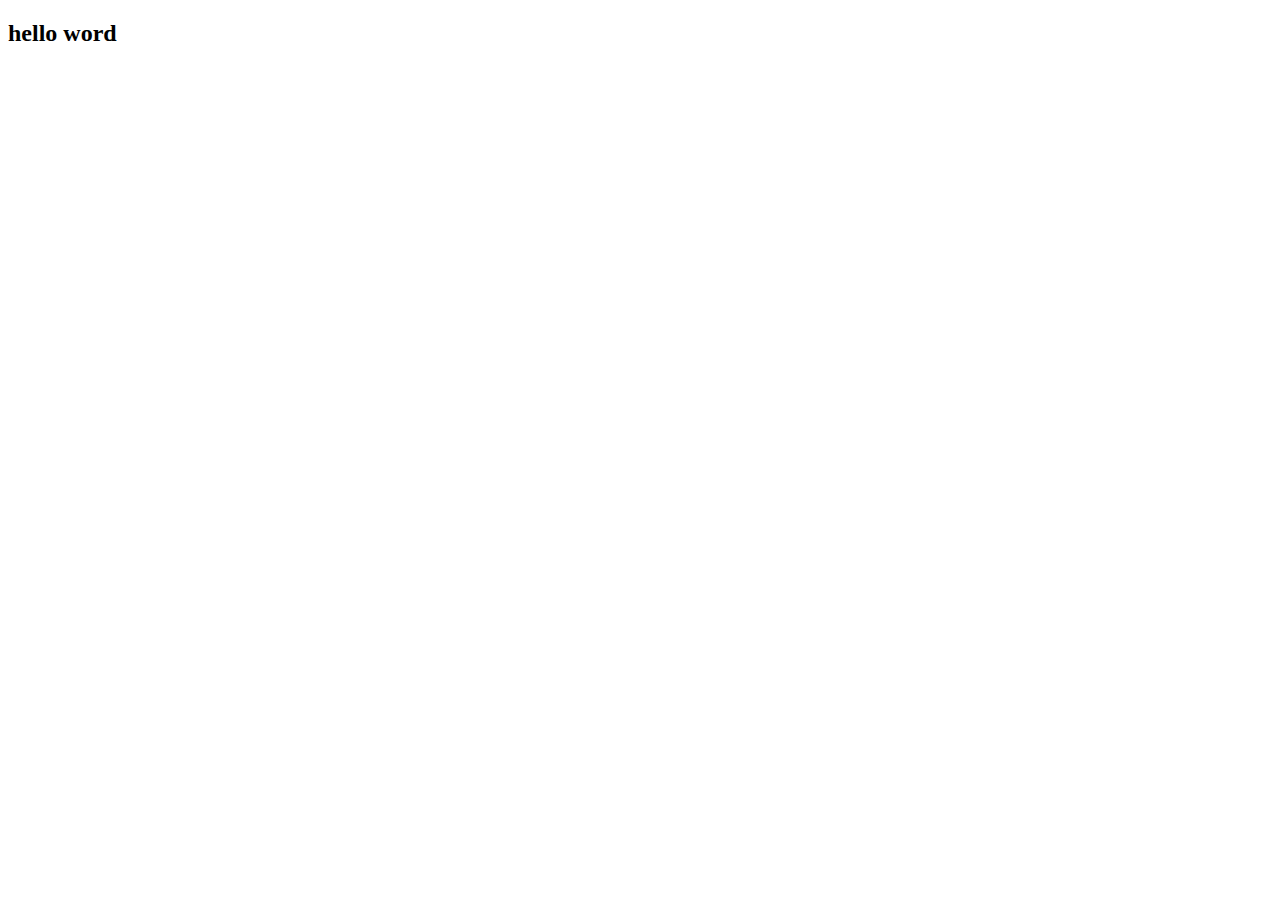
==== commit 8291288b: "ok" ====
--- a/index.html
+++ b/index.html
@@ -1,1506 +1,11 @@
 <!DOCTYPE html>
 <html lang="en">
-
 <head>
-  <meta charset="UTF-8" />
-  <meta name="viewport" content="width=device-width, initial-scale=1.0" />
-
-  <!-- Google Fonts -->
-  <link href="https://fonts.googleapis.com/css2?family=Dosis:wght@400;500;600;700;800&display=swap" rel="stylesheet" />
-
-   <!-- Favicon -->
-   <link rel="shortcut icon" href="./images/favicon.png" type="image/x-icon" />
-
-  <!-- Glidejs -->
-  <link rel="stylesheet" href="https://cdnjs.cloudflare.com/ajax/libs/Glide.js/3.4.1/css/glide.core.css" />
-  <link rel="stylesheet" href="https://cdnjs.cloudflare.com/ajax/libs/Glide.js/3.4.1/css/glide.theme.css" />
-  <link rel="stylesheet" href="https://stackpath.bootstrapcdn.com/font-awesome/4.7.0/css/font-awesome.min.css" integrity="sha384-wvfXpqpZZVQGK6TAh5PVlGOfQNHSoD2xbE+QkPxCAFlNEevoEH3Sl0sibVcOQVnN" crossorigin="anonymous">
-
-  
-  <!-- Custom Stylesheet -->
-  <link rel="stylesheet" href="css/styles.css" />
-
-  <title>SHOP</title>
+    <meta charset="UTF-8">
+    <meta name="viewport" content="width=device-width, initial-scale=1.0">
+    <title>Document</title>
 </head>
-
 <body>
- 
-  <!-- 
-        ========================
-        Header
-        ========================
-     -->
-
-  <header id="header" class="header">
-    <!-- Navigation -->
-    <div class="navigation">
-      <div class="container">
-        <nav class="nav__center">
-          <div class="nav__header">
-            <div class="nav__logo">
-              <h1 class="nav__category">SHOP<span>Nero</span></h1>
-            </div>
-            
-            <div class="nav__hamburger">
-              <span>
-                <svg>
-                  <use xlink:href="./images/sprite.svg#icon-menu"></use>
-                </svg>
-              </span>
-            </div>
-          </div>
-
-          <div class="nav__menu">
-            <div class="menu__top">
-              <h1 class="nav__category">SHOP<span>Nero</span></h1>
-              <div class="close__toggle">
-                <svg>
-                  <use xlink:href="./images/sprite.svg#icon-cross"></use>
-                </svg>
-              </div>
-            </div>
-            <ul class="nav__list">
-              <li class="nav__item">
-                <a href="#header" class="nav__link scroll-link">Home</a>
-              </li>
-
-              <li class="nav__item">
-                <a href="#featured" class="nav__link scroll-link">Featured</a>
-              </li>
-
-              <li class="nav__item">
-                <a href="tintuc.html" class="nav__link scroll-link">Blog</a>
-              </li>
-
-              <li class="nav__item">
-                <a href="#newsletter" class="nav__link scroll-link">Subscribe</a>
-              </li>
-
-              <li class="nav__item">
-                <a href="login.html" class="nav__link">Login</a>
-              </li>
-
-              <li class="nav__item ">
-                <a href="login.html" class="nav__link">Register</a>
-              </li>
-            </ul>
-
-            <ul class="nav__icons">
-              <a href="#" class="icon__item">
-                <svg>
-                  <use xlink:href="./images/sprite.svg#icon-search"></use>
-                </svg>
-              </a>
-
-              <a href="#" class="icon__item">
-                <svg>
-                  <use xlink:href="./images/sprite.svg#icon-user"></use>
-                </svg>
-              </a>
-
-              <a  class="icon__item" id="cart">
-                <svg>
-                  <use xlink:href="./images/sprite.svg#icon-shopping-basket"></use>
-                </svg>
-                <span>2</span>
-                
-              </a>
-            </ul>
-          </div>       
-        </nav>
-          
-      </div>
-
-      <!-- shopping card -->
-      <div class="shopping-cart" style="display: none;">
-        <div class="shopping-cart-header">
-          <i class="fa fa-shopping-cart cart-icon"></i><span class="badge">3</span>
-          <div class="shopping-cart-total">
-            <span class="lighter-text">Total:</span>
-            <span class="main-color-text">$2,229.97</span>
-          </div>
-        </div> <!--end shopping-cart-header -->
-    
-        <ul class="shopping-cart-items">
-          <li class="clearfix">
-            <img src="images/product1.jpg" alt="item1" />
-            <span class="item-name">Sony DSC-RX100M III</span>
-            <span class="item-price">$849.99</span>
-            <span class="item-quantity">Số lượng: 01</span>
-          </li>
-    
-          <li class="clearfix">
-            <img src="images/product1.jpg" alt="item1" />
-            <span class="item-name">KS Automatic Mechanic...</span>
-            <span class="item-price">$1,249.99</span>
-            <span class="item-quantity">Số lượng: 01</span>
-          </li>
-    
-          <li class="clearfix">
-            <img src="images/product1.jpg" alt="item1" />
-            <span class="item-name">Kindle, 6" Glare-Free To...</span>
-            <span class="item-price">$129.99</span>
-            <span class="item-quantity">Số lượng: 01</span>
-          </li>
-        </ul>
-    
-        <a href="#" class="button">Mua Ngay</a>
-      </div> <!--end shopping-cart -->
-    </div>
-   
-    <!-- Hero -->
-    <div class="hero">
-      <div class="hero__content container">
-        <h1>
-          <span>Được giảm giá<span class="color">50%</span> cho lần đầu tiên mua sắm</span>
-          <span> Cửa hàng trực tuyến SHOP<span class="color">Nero</span></span>
-        </h1>
-        <a href="#" class="btn btn-hero">shop now</a>
-      </div>
-
-      <a href="#category" class="goto__next scroll-link">
-        <span>
-          <svg>
-            <use xlink:href="./images/sprite.svg#icon-angle-down"></use>
-          </svg>
-        </span>
-      </a>
-    </div>
-
-  </header>
-  
-
-  <!-- Main -->
-  <main>
-    <!-- Category-->
-    <section class="category" id="category">
-      <div class="category___container container">
-        <div class="category__title">
-          <h1>Cho phép phong cách của bạn phù hợp với tham vọng của bạn!</h1>
-        </div>
-        <div class="category__center">
-          <div class="category__box">
-            <div class="img__cover">
-              <img src="/images/category-1.jpg" />
-            </div>
-
-            <div class="content">
-              <h2>Đồng Hồ</h2>
-              <span>155 product</span>
-              <a href="#">shop now</a>
-            </div>
-          </div>
-
-         <div class="category__box">
-            <div class="img__cover">
-              <img src="/images/category-1.jpg" />
-            </div>
-            
-            <div class="content">
-              <h2>Phụ kiện</h2>
-              <span>155 product</span>
-              <a href="#">shop now</a>
-            </div>
-          </div>
-
-          <div class="category__box">
-            <div class="img__cover">
-              <img src="/images/category-1.jpg" />
-            </div>
-            
-            <div class="content">
-              <h2>Giảm giá</h2>
-              <span>155 product</span>
-              <a href="#">shop now</a>
-            </div>
-          </div>
-
-        </div>
-      </div>
-    </section>
-    
-    <!-- Featured Section -->
-    <section class="section featured" id="featured">
-      <div class="featured__container container">
-        <div class="title">
-          <h1 class="primary__title">Featured Products</h1>
-        </div>
-        <div class="featured__center">
-          <div class="product" >
-            <div class="img__container">
-              <a href="#">
-              <img src="./images/features-1.jpg" alt="" /></a>
-            </div>
-            <div class="product__bottom">
-              <div class="rating">
-                <span>
-                  <svg>
-                    <use xlink:href="./images/sprite.svg#icon-star-full"></use>
-                  </svg>
-                </span>
-                <span>
-                  <svg>
-                    <use xlink:href="./images/sprite.svg#icon-star-full"></use>
-                  </svg>
-                </span>
-                <span>
-                  <svg>
-                    <use xlink:href="./images/sprite.svg#icon-star-full"></use>
-                  </svg>
-                </span>
-                <span>
-                  <svg>
-                    <use xlink:href="./images/sprite.svg#icon-star-full"></use>
-                  </svg>
-                </span>
-                <span>
-                  <svg>
-                    <use xlink:href="./images/sprite.svg#icon-star-empty"></use>
-                  </svg>
-                </span>
-              </div>
-              <h3>Polar Skate Co Devil T Shirt</h3>
-                <div class="price">
-                  <span class="price__one">4.500.500 <span class="dong">₫</span></span>
-                  <span class="price__two">3.100.500<span class="dong">₫</span></span>
-                </div>
-            </div>
-          </div>
-          <div class="product">
-            <div class="img__container">
-              <img src="./images/features-2.jpg" alt="" />
-            </div>
-            <div class="product__bottom">
-              <div class="rating">
-                <span>
-                  <svg>
-                    <use xlink:href="./images/sprite.svg#icon-star-full"></use>
-                  </svg>
-                </span>
-                <span>
-                  <svg>
-                    <use xlink:href="./images/sprite.svg#icon-star-full"></use>
-                  </svg>
-                </span>
-                <span>
-                  <svg>
-                    <use xlink:href="./images/sprite.svg#icon-star-full"></use>
-                  </svg>
-                </span>
-                <span>
-                  <svg>
-                    <use xlink:href="./images/sprite.svg#icon-star-full"></use>
-                  </svg>
-                </span>
-                <span>
-                  <svg>
-                    <use xlink:href="./images/sprite.svg#icon-star-empty"></use>
-                  </svg>
-                </span>
-              </div>
-              <h3>Polar Skate Co Devil T Shirt</h3>
-              <div class="price">
-                <span class="price__one">4.500.500 <span class="dong">₫</span></span>
-                <span class="price__two">3.100.500<span class="dong">₫</span></span>
-              </div>
-            </div>
-            
-          </div>
-          <div class="product">
-            <div class="img__container">
-              <img src="./images/features-3.jpg" alt="" />
-            </div>
-            <div class="product__bottom">
-              <div class="rating">
-                <span>
-                  <svg>
-                    <use xlink:href="./images/sprite.svg#icon-star-full"></use>
-                  </svg>
-                </span>
-                <span>
-                  <svg>
-                    <use xlink:href="./images/sprite.svg#icon-star-full"></use>
-                  </svg>
-                </span>
-                <span>
-                  <svg>
-                    <use xlink:href="./images/sprite.svg#icon-star-full"></use>
-                  </svg>
-                </span>
-                <span>
-                  <svg>
-                    <use xlink:href="./images/sprite.svg#icon-star-full"></use>
-                  </svg>
-                </span>
-                <span>
-                  <svg>
-                    <use xlink:href="./images/sprite.svg#icon-star-empty"></use>
-                  </svg>
-                </span>
-              </div>
-              <h3>Polar Skate Co Devil T Shirt</h3>
-              <div class="price">
-                <span class="price__one">4.500.500 <span class="dong">₫</span></span>
-                <span class="price__two">3.100.500<span class="dong">₫</span></span>
-              </div>
-            </div>
-          </div>
-          <div class="product">
-            <div class="img__container">
-              <img src="./images/features-4.jpg" alt="" />
-            </div>
-            <div class="product__bottom">
-              <div class="rating">
-                <span>
-                  <svg>
-                    <use xlink:href="./images/sprite.svg#icon-star-full"></use>
-                  </svg>
-                </span>
-                <span>
-                  <svg>
-                    <use xlink:href="./images/sprite.svg#icon-star-full"></use>
-                  </svg>
-                </span>
-                <span>
-                  <svg>
-                    <use xlink:href="./images/sprite.svg#icon-star-full"></use>
-                  </svg>
-                </span>
-                <span>
-                  <svg>
-                    <use xlink:href="./images/sprite.svg#icon-star-full"></use>
-                  </svg>
-                </span>
-                <span>
-                  <svg>
-                    <use xlink:href="./images/sprite.svg#icon-star-empty"></use>
-                  </svg>
-                </span>
-              </div>
-              <h3>Polar Skate Co Devil T Shirt</h3>
-              <div class="price">
-                <span class="price__one">4.500.500 <span class="dong">₫</span></span>
-                <span class="price__two">3.100.500<span class="dong">₫</span></span>
-              </div>
-            </div>
-          </div>
-          <div class="product">
-            <div class="img__container">
-              <img src="./images/features-1.jpg" alt="" />
-            </div>
-            <div class="product__bottom">
-              <div class="rating">
-                <span>
-                  <svg>
-                    <use xlink:href="./images/sprite.svg#icon-star-full"></use>
-                  </svg>
-                </span>
-                <span>
-                  <svg>
-                    <use xlink:href="./images/sprite.svg#icon-star-full"></use>
-                  </svg>
-                </span>
-                <span>
-                  <svg>
-                    <use xlink:href="./images/sprite.svg#icon-star-full"></use>
-                  </svg>
-                </span>
-                <span>
-                  <svg>
-                    <use xlink:href="./images/sprite.svg#icon-star-full"></use>
-                  </svg>
-                </span>
-                <span>
-                  <svg>
-                    <use xlink:href="./images/sprite.svg#icon-star-empty"></use>
-                  </svg>
-                </span>
-              </div>
-              <h3>Polar Skate Co Devil T Shirt</h3>
-              <div class="price">
-                <span class="price__one">4.500.500 <span class="dong">₫</span></span>
-                <span class="price__two">3.100.500<span class="dong">₫</span></span>
-              </div>
-            </div>
-          </div>
-          <div class="product">
-            <div class="img__container">
-              <img src="./images/features-2.jpg" alt="" />
-            </div>
-            <div class="product__bottom">
-              <div class="rating">
-                <span>
-                  <svg>
-                    <use xlink:href="./images/sprite.svg#icon-star-full"></use>
-                  </svg>
-                </span>
-                <span>
-                  <svg>
-                    <use xlink:href="./images/sprite.svg#icon-star-full"></use>
-                  </svg>
-                </span>
-                <span>
-                  <svg>
-                    <use xlink:href="./images/sprite.svg#icon-star-full"></use>
-                  </svg>
-                </span>
-                <span>
-                  <svg>
-                    <use xlink:href="./images/sprite.svg#icon-star-full"></use>
-                  </svg>
-                </span>
-                <span>
-                  <svg>
-                    <use xlink:href="./images/sprite.svg#icon-star-empty"></use>
-                  </svg>
-                </span>
-              </div>
-              <h3>Polar Skate Co Devil T Shirt</h3>
-              <div class="price">
-                <span class="price__one">4.500.500 <span class="dong">₫</span></span>
-                <span class="price__two">3.100.500<span class="dong">₫</span></span>
-              </div>
-            </div>
-          </div>
-          <div class="product">
-            <div class="img__container">
-              <img src="./images/features-3.jpg" alt="" />
-            </div>
-            <div class="product__bottom">
-              <div class="rating">
-                <span>
-                  <svg>
-                    <use xlink:href="./images/sprite.svg#icon-star-full"></use>
-                  </svg>
-                </span>
-                <span>
-                  <svg>
-                    <use xlink:href="./images/sprite.svg#icon-star-full"></use>
-                  </svg>
-                </span>
-                <span>
-                  <svg>
-                    <use xlink:href="./images/sprite.svg#icon-star-full"></use>
-                  </svg>
-                </span>
-                <span>
-                  <svg>
-                    <use xlink:href="./images/sprite.svg#icon-star-full"></use>
-                  </svg>
-                </span>
-                <span>
-                  <svg>
-                    <use xlink:href="./images/sprite.svg#icon-star-empty"></use>
-                  </svg>
-                </span>
-              </div>
-              <h3>Polar Skate Co Devil T Shirt</h3>
-              <div class="price">
-                <span class="price__one">4.500.500 <span class="dong">₫</span></span>
-                <span class="price__two">3.100.500<span class="dong">₫</span></span>
-              </div>
-            </div>
-          </div>
-          <div class="product">
-            <div class="img__container">
-              <img src="./images/features-4.jpg" alt="" />
-            </div>
-            <div class="product__bottom">
-              <div class="rating">
-                <span>
-                  <svg>
-                    <use xlink:href="./images/sprite.svg#icon-star-full"></use>
-                  </svg>
-                </span>
-                <span>
-                  <svg>
-                    <use xlink:href="./images/sprite.svg#icon-star-full"></use>
-                  </svg>
-                </span>
-                <span>
-                  <svg>
-                    <use xlink:href="./images/sprite.svg#icon-star-full"></use>
-                  </svg>
-                </span>
-                <span>
-                  <svg>
-                    <use xlink:href="./images/sprite.svg#icon-star-empty"></use>
-                  </svg>
-                </span>
-                <span>
-                  <svg>
-                    <use xlink:href="./images/sprite.svg#icon-star-empty"></use>
-                  </svg>
-                </span>
-              </div>
-              <h3>Polar Skate Co Devil T Shirt</h3>
-              <div class="price">
-                <span class="price__one">4.500.500 <span class="dong">₫</span></span>
-                <span class="price__two">3.100.500<span class="dong">₫</span></span>
-              </div>
-            </div>
-          </div>
-        </div>
-      </div>
-      
-    </section>
-
-    <!-- Special Offer Banner -->
-    <section class="section special__offer">
-      <div class="offer__container"> 
-        <h1>KHUYẾN MÃI ĐẶC BIỆT</h1>
-        <p>Ưu đãi đặc biệt giảm giá chỉ áp dụng trong tuần này</p>
-        <a href="#">SHOP NOW</a>
-      </div>
-    </section>
-
-    <!-- Sell Section -->
-    <section class="section sell" id="Sell">
-      <div class="featured__container container">
-        <div class="title">
-          <h1 class="primary__title">Giảm Giá</h1>
-        </div>
-        <div class="featured__center">
-          <div class="product" >
-            <div class="img__container">
-              <a href="#">
-              <img src="./images/features-1.jpg" alt="" /></a>
-            </div>
-            <div class="product__bottom">
-              <div class="rating">
-                <span>
-                  <svg>
-                    <use xlink:href="./images/sprite.svg#icon-star-full"></use>
-                  </svg>
-                </span>
-                <span>
-                  <svg>
-                    <use xlink:href="./images/sprite.svg#icon-star-full"></use>
-                  </svg>
-                </span>
-                <span>
-                  <svg>
-                    <use xlink:href="./images/sprite.svg#icon-star-full"></use>
-                  </svg>
-                </span>
-                <span>
-                  <svg>
-                    <use xlink:href="./images/sprite.svg#icon-star-full"></use>
-                  </svg>
-                </span>
-                <span>
-                  <svg>
-                    <use xlink:href="./images/sprite.svg#icon-star-empty"></use>
-                  </svg>
-                </span>
-              </div>
-              <h3>Polar Skate Co Devil T Shirt</h3>
-                <div class="price">
-                  <span class="price__one">4.500.500 <span class="dong">₫</span></span>
-                  <span class="price__two">3.100.500<span class="dong">₫</span></span>
-                </div>
-            </div>
-          </div>
-          <div class="product">
-            <div class="img__container">
-              <img src="./images/features-2.jpg" alt="" />
-            </div>
-            <div class="product__bottom">
-              <div class="rating">
-                <span>
-                  <svg>
-                    <use xlink:href="./images/sprite.svg#icon-star-full"></use>
-                  </svg>
-                </span>
-                <span>
-                  <svg>
-                    <use xlink:href="./images/sprite.svg#icon-star-full"></use>
-                  </svg>
-                </span>
-                <span>
-                  <svg>
-                    <use xlink:href="./images/sprite.svg#icon-star-full"></use>
-                  </svg>
-                </span>
-                <span>
-                  <svg>
-                    <use xlink:href="./images/sprite.svg#icon-star-full"></use>
-                  </svg>
-                </span>
-                <span>
-                  <svg>
-                    <use xlink:href="./images/sprite.svg#icon-star-empty"></use>
-                  </svg>
-                </span>
-              </div>
-              <h3>Polar Skate Co Devil T Shirt</h3>
-              <div class="price">
-                <span class="price__one">4.500.500 <span class="dong">₫</span></span>
-                <span class="price__two">3.100.500<span class="dong">₫</span></span>
-              </div>
-            </div>
-          </div>
-          <div class="product">
-            <div class="img__container">
-              <img src="./images/features-3.jpg" alt="" />
-            </div>
-            <div class="product__bottom">
-              <div class="rating">
-                <span>
-                  <svg>
-                    <use xlink:href="./images/sprite.svg#icon-star-full"></use>
-                  </svg>
-                </span>
-                <span>
-                  <svg>
-                    <use xlink:href="./images/sprite.svg#icon-star-full"></use>
-                  </svg>
-                </span>
-                <span>
-                  <svg>
-                    <use xlink:href="./images/sprite.svg#icon-star-full"></use>
-                  </svg>
-                </span>
-                <span>
-                  <svg>
-                    <use xlink:href="./images/sprite.svg#icon-star-full"></use>
-                  </svg>
-                </span>
-                <span>
-                  <svg>
-                    <use xlink:href="./images/sprite.svg#icon-star-empty"></use>
-                  </svg>
-                </span>
-              </div>
-              <h3>Polar Skate Co Devil T Shirt</h3>
-              <div class="price">
-                <span class="price__one">4.500.500 <span class="dong">₫</span></span>
-                <span class="price__two">3.100.500<span class="dong">₫</span></span>
-              </div>
-            </div>
-          </div>
-          <div class="product">
-            <div class="img__container">
-              <img src="./images/features-4.jpg" alt="" />
-            </div>
-            <div class="product__bottom">
-              <div class="rating">
-                <span>
-                  <svg>
-                    <use xlink:href="./images/sprite.svg#icon-star-full"></use>
-                  </svg>
-                </span>
-                <span>
-                  <svg>
-                    <use xlink:href="./images/sprite.svg#icon-star-full"></use>
-                  </svg>
-                </span>
-                <span>
-                  <svg>
-                    <use xlink:href="./images/sprite.svg#icon-star-full"></use>
-                  </svg>
-                </span>
-                <span>
-                  <svg>
-                    <use xlink:href="./images/sprite.svg#icon-star-full"></use>
-                  </svg>
-                </span>
-                <span>
-                  <svg>
-                    <use xlink:href="./images/sprite.svg#icon-star-empty"></use>
-                  </svg>
-                </span>
-              </div>
-              <h3>Polar Skate Co Devil T Shirt</h3>
-              <div class="price">
-                <span class="price__one">4.500.500 <span class="dong">₫</span></span>
-                <span class="price__two">3.100.500<span class="dong">₫</span></span>
-              </div>
-            </div>
-          </div>
-          <div class="product">
-            <div class="img__container">
-              <img src="./images/features-1.jpg" alt="" />
-            </div>
-            <div class="product__bottom">
-              <div class="rating">
-                <span>
-                  <svg>
-                    <use xlink:href="./images/sprite.svg#icon-star-full"></use>
-                  </svg>
-                </span>
-                <span>
-                  <svg>
-                    <use xlink:href="./images/sprite.svg#icon-star-full"></use>
-                  </svg>
-                </span>
-                <span>
-                  <svg>
-                    <use xlink:href="./images/sprite.svg#icon-star-full"></use>
-                  </svg>
-                </span>
-                <span>
-                  <svg>
-                    <use xlink:href="./images/sprite.svg#icon-star-full"></use>
-                  </svg>
-                </span>
-                <span>
-                  <svg>
-                    <use xlink:href="./images/sprite.svg#icon-star-empty"></use>
-                  </svg>
-                </span>
-              </div>
-              <h3>Polar Skate Co Devil T Shirt</h3>
-              <div class="price">
-                <span class="price__one">4.500.500 <span class="dong">₫</span></span>
-                <span class="price__two">3.100.500<span class="dong">₫</span></span>
-              </div>
-            </div>
-          </div>
-          <div class="product">
-            <div class="img__container">
-              <img src="./images/features-2.jpg" alt="" />
-            </div>
-            <div class="product__bottom">
-              <div class="rating">
-                <span>
-                  <svg>
-                    <use xlink:href="./images/sprite.svg#icon-star-full"></use>
-                  </svg>
-                </span>
-                <span>
-                  <svg>
-                    <use xlink:href="./images/sprite.svg#icon-star-full"></use>
-                  </svg>
-                </span>
-                <span>
-                  <svg>
-                    <use xlink:href="./images/sprite.svg#icon-star-full"></use>
-                  </svg>
-                </span>
-                <span>
-                  <svg>
-                    <use xlink:href="./images/sprite.svg#icon-star-full"></use>
-                  </svg>
-                </span>
-                <span>
-                  <svg>
-                    <use xlink:href="./images/sprite.svg#icon-star-empty"></use>
-                  </svg>
-                </span>
-              </div>
-              <h3>Polar Skate Co Devil T Shirt</h3>
-              <div class="price">
-                <span class="price__one">4.500.500 <span class="dong">₫</span></span>
-                <span class="price__two">3.100.500<span class="dong">₫</span></span>
-              </div>
-            </div>
-          </div>
-          <div class="product">
-            <div class="img__container">
-              <img src="./images/features-3.jpg" alt="" />
-            </div>
-            <div class="product__bottom">
-              <div class="rating">
-                <span>
-                  <svg>
-                    <use xlink:href="./images/sprite.svg#icon-star-full"></use>
-                  </svg>
-                </span>
-                <span>
-                  <svg>
-                    <use xlink:href="./images/sprite.svg#icon-star-full"></use>
-                  </svg>
-                </span>
-                <span>
-                  <svg>
-                    <use xlink:href="./images/sprite.svg#icon-star-full"></use>
-                  </svg>
-                </span>
-                <span>
-                  <svg>
-                    <use xlink:href="./images/sprite.svg#icon-star-full"></use>
-                  </svg>
-                </span>
-                <span>
-                  <svg>
-                    <use xlink:href="./images/sprite.svg#icon-star-empty"></use>
-                  </svg>
-                </span>
-              </div>
-              <h3>Polar Skate Co Devil T Shirt</h3>
-              <div class="price">
-                <span class="price__one">4.500.500 <span class="dong">₫</span></span>
-                <span class="price__two">3.100.500<span class="dong">₫</span></span>
-              </div>
-            </div>
-          </div>
-          <div class="product">
-            <div class="img__container">
-              <img src="./images/features-4.jpg" alt="" />
-            </div>
-            <div class="product__bottom">
-              <div class="rating">
-                <span>
-                  <svg>
-                    <use xlink:href="./images/sprite.svg#icon-star-full"></use>
-                  </svg>
-                </span>
-                <span>
-                  <svg>
-                    <use xlink:href="./images/sprite.svg#icon-star-full"></use>
-                  </svg>
-                </span>
-                <span>
-                  <svg>
-                    <use xlink:href="./images/sprite.svg#icon-star-full"></use>
-                  </svg>
-                </span>
-                <span>
-                  <svg>
-                    <use xlink:href="./images/sprite.svg#icon-star-full"></use>
-                  </svg>
-                </span>
-                <span>
-                  <svg>
-                    <use xlink:href="./images/sprite.svg#icon-star-empty"></use>
-                  </svg>
-                </span>
-              </div>
-              <h3>Polar Skate Co Devil T Shirt</h3>
-              <div class="price">
-                <span class="price__one">4.500.500 <span class="dong">₫</span></span>
-                <span class="price__two">3.100.500<span class="dong">₫</span></span>
-              </div>
-            </div>
-          </div>
-        </div>
-      </div>
-    </section>
-
-    <!-- Hot trend Section -->
-    <section class="section sell" id="Sell">
-      <div class="featured__container container">
-        <div class="title">
-          <h1 class="primary__title">Hot trend</h1>
-        </div>
-        <div class="featured__center">
-          <div class="product" >
-            <div class="img__container">
-              <a href="#">
-              <img src="./images/features-1.jpg" alt="" /></a>
-            </div>
-            <div class="product__bottom">
-              <div class="rating">
-                <span>
-                  <svg>
-                    <use xlink:href="./images/sprite.svg#icon-star-full"></use>
-                  </svg>
-                </span>
-                <span>
-                  <svg>
-                    <use xlink:href="./images/sprite.svg#icon-star-full"></use>
-                  </svg>
-                </span>
-                <span>
-                  <svg>
-                    <use xlink:href="./images/sprite.svg#icon-star-full"></use>
-                  </svg>
-                </span>
-                <span>
-                  <svg>
-                    <use xlink:href="./images/sprite.svg#icon-star-full"></use>
-                  </svg>
-                </span>
-                <span>
-                  <svg>
-                    <use xlink:href="./images/sprite.svg#icon-star-empty"></use>
-                  </svg>
-                </span>
-              </div>
-              <h3>Polar Skate Co Devil T Shirt</h3>
-                <div class="price">
-                  <span class="price__one">4.500.500 <span class="dong">₫</span></span>
-                  <span class="price__two">3.100.500<span class="dong">₫</span></span>
-                </div>
-            </div>
-          </div>
-          <div class="product">
-            <div class="img__container">
-              <img src="./images/features-2.jpg" alt="" />
-            </div>
-            <div class="product__bottom">
-              <div class="rating">
-                <span>
-                  <svg>
-                    <use xlink:href="./images/sprite.svg#icon-star-full"></use>
-                  </svg>
-                </span>
-                <span>
-                  <svg>
-                    <use xlink:href="./images/sprite.svg#icon-star-full"></use>
-                  </svg>
-                </span>
-                <span>
-                  <svg>
-                    <use xlink:href="./images/sprite.svg#icon-star-full"></use>
-                  </svg>
-                </span>
-                <span>
-                  <svg>
-                    <use xlink:href="./images/sprite.svg#icon-star-full"></use>
-                  </svg>
-                </span>
-                <span>
-                  <svg>
-                    <use xlink:href="./images/sprite.svg#icon-star-empty"></use>
-                  </svg>
-                </span>
-              </div>
-              <h3>Polar Skate Co Devil T Shirt</h3>
-              <div class="price">
-                <span class="price__one">4.500.500 <span class="dong">₫</span></span>
-                <span class="price__two">3.100.500<span class="dong">₫</span></span>
-              </div>
-            </div>
-          </div>
-          <div class="product">
-            <div class="img__container">
-              <img src="./images/features-3.jpg" alt="" />
-            </div>
-            <div class="product__bottom">
-              <div class="rating">
-                <span>
-                  <svg>
-                    <use xlink:href="./images/sprite.svg#icon-star-full"></use>
-                  </svg>
-                </span>
-                <span>
-                  <svg>
-                    <use xlink:href="./images/sprite.svg#icon-star-full"></use>
-                  </svg>
-                </span>
-                <span>
-                  <svg>
-                    <use xlink:href="./images/sprite.svg#icon-star-full"></use>
-                  </svg>
-                </span>
-                <span>
-                  <svg>
-                    <use xlink:href="./images/sprite.svg#icon-star-full"></use>
-                  </svg>
-                </span>
-                <span>
-                  <svg>
-                    <use xlink:href="./images/sprite.svg#icon-star-empty"></use>
-                  </svg>
-                </span>
-              </div>
-              <h3>Polar Skate Co Devil T Shirt</h3>
-              <div class="price">
-                <span class="price__one">4.500.500 <span class="dong">₫</span></span>
-                <span class="price__two">3.100.500<span class="dong">₫</span></span>
-              </div>
-            </div>
-          </div>
-          <div class="product">
-            <div class="img__container">
-              <img src="./images/features-4.jpg" alt="" />
-            </div>
-            <div class="product__bottom">
-              <div class="rating">
-                <span>
-                  <svg>
-                    <use xlink:href="./images/sprite.svg#icon-star-full"></use>
-                  </svg>
-                </span>
-                <span>
-                  <svg>
-                    <use xlink:href="./images/sprite.svg#icon-star-full"></use>
-                  </svg>
-                </span>
-                <span>
-                  <svg>
-                    <use xlink:href="./images/sprite.svg#icon-star-full"></use>
-                  </svg>
-                </span>
-                <span>
-                  <svg>
-                    <use xlink:href="./images/sprite.svg#icon-star-full"></use>
-                  </svg>
-                </span>
-                <span>
-                  <svg>
-                    <use xlink:href="./images/sprite.svg#icon-star-empty"></use>
-                  </svg>
-                </span>
-              </div>
-              <h3>Polar Skate Co Devil T Shirt</h3>
-              <div class="price">
-                <span class="price__one">4.500.500 <span class="dong">₫</span></span>
-                <span class="price__two">3.100.500<span class="dong">₫</span></span>
-              </div>
-            </div>
-          </div>
-          <div class="product">
-            <div class="img__container">
-              <img src="./images/features-1.jpg" alt="" />
-            </div>
-            <div class="product__bottom">
-              <div class="rating">
-                <span>
-                  <svg>
-                    <use xlink:href="./images/sprite.svg#icon-star-full"></use>
-                  </svg>
-                </span>
-                <span>
-                  <svg>
-                    <use xlink:href="./images/sprite.svg#icon-star-full"></use>
-                  </svg>
-                </span>
-                <span>
-                  <svg>
-                    <use xlink:href="./images/sprite.svg#icon-star-full"></use>
-                  </svg>
-                </span>
-                <span>
-                  <svg>
-                    <use xlink:href="./images/sprite.svg#icon-star-full"></use>
-                  </svg>
-                </span>
-                <span>
-                  <svg>
-                    <use xlink:href="./images/sprite.svg#icon-star-empty"></use>
-                  </svg>
-                </span>
-              </div>
-              <h3>Polar Skate Co Devil T Shirt</h3>
-              <div class="price">
-                <span class="price__one">4.500.500 <span class="dong">₫</span></span>
-                <span class="price__two">3.100.500<span class="dong">₫</span></span>
-              </div>
-            </div>
-          </div>
-          <div class="product">
-            <div class="img__container">
-              <img src="./images/features-2.jpg" alt="" />
-            </div>
-            <div class="product__bottom">
-              <div class="rating">
-                <span>
-                  <svg>
-                    <use xlink:href="./images/sprite.svg#icon-star-full"></use>
-                  </svg>
-                </span>
-                <span>
-                  <svg>
-                    <use xlink:href="./images/sprite.svg#icon-star-full"></use>
-                  </svg>
-                </span>
-                <span>
-                  <svg>
-                    <use xlink:href="./images/sprite.svg#icon-star-full"></use>
-                  </svg>
-                </span>
-                <span>
-                  <svg>
-                    <use xlink:href="./images/sprite.svg#icon-star-full"></use>
-                  </svg>
-                </span>
-                <span>
-                  <svg>
-                    <use xlink:href="./images/sprite.svg#icon-star-empty"></use>
-                  </svg>
-                </span>
-              </div>
-              <h3>Polar Skate Co Devil T Shirt</h3>
-              <div class="price">
-                <span class="price__one">4.500.500 <span class="dong">₫</span></span>
-                <span class="price__two">3.100.500<span class="dong">₫</span></span>
-              </div>
-            </div>
-          </div>
-          <div class="product">
-            <div class="img__container">
-              <img src="./images/features-3.jpg" alt="" />
-            </div>
-            <div class="product__bottom">
-              <div class="rating">
-                <span>
-                  <svg>
-                    <use xlink:href="./images/sprite.svg#icon-star-full"></use>
-                  </svg>
-                </span>
-                <span>
-                  <svg>
-                    <use xlink:href="./images/sprite.svg#icon-star-full"></use>
-                  </svg>
-                </span>
-                <span>
-                  <svg>
-                    <use xlink:href="./images/sprite.svg#icon-star-full"></use>
-                  </svg>
-                </span>
-                <span>
-                  <svg>
-                    <use xlink:href="./images/sprite.svg#icon-star-full"></use>
-                  </svg>
-                </span>
-                <span>
-                  <svg>
-                    <use xlink:href="./images/sprite.svg#icon-star-empty"></use>
-                  </svg>
-                </span>
-              </div>
-              <h3>Polar Skate Co Devil T Shirt</h3>
-              <div class="price">
-                <span class="price__one">4.500.500 <span class="dong">₫</span></span>
-                <span class="price__two">3.100.500<span class="dong">₫</span></span>
-              </div>
-            </div>
-          </div>
-          <div class="product">
-            <div class="img__container">
-              <img src="./images/features-4.jpg" alt="" />
-            </div>
-            <div class="product__bottom">
-              <div class="rating">
-                <span>
-                  <svg>
-                    <use xlink:href="./images/sprite.svg#icon-star-full"></use>
-                  </svg>
-                </span>
-                <span>
-                  <svg>
-                    <use xlink:href="./images/sprite.svg#icon-star-full"></use>
-                  </svg>
-                </span>
-                <span>
-                  <svg>
-                    <use xlink:href="./images/sprite.svg#icon-star-full"></use>
-                  </svg>
-                </span>
-                <span>
-                  <svg>
-                    <use xlink:href="./images/sprite.svg#icon-star-full"></use>
-                  </svg>
-                </span>
-                <span>
-                  <svg>
-                    <use xlink:href="./images/sprite.svg#icon-star-empty"></use>
-                  </svg>
-                </span>
-              </div>
-              <h3>Polar Skate Co Devil T Shirt</h3>
-              <div class="price">
-                <span class="price__one">4.500.500 <span class="dong">₫</span></span>
-                <span class="price__two">3.100.500<span class="dong">₫</span></span>
-              </div>
-            </div>
-          </div>
-        </div>
-      </div>
-    </section>
-
-    <!-- Grid -->
-    <section class="gallary container">
-      <figure class="gallary-item item-1">
-        <img src="./images/grid-donghocap.jpg" alt="" class="gallary-img">
-          <div class="content">
-            <h2>Đồng Hồ Cặp</h2>
-            <a href="#">View more</a>
-          </div>
-      </figure>
-  
-      <figure class="gallary-item item-2">
-          <img src="./images/grid-dong-ho-carnival-nam-7.jpg" alt="" class="gallary-img">
-          <div class="content">
-            <h2>Đồng Hồ Nam</h2>
-          </div>
-      </figure>
-  
-        <figure class="gallary-item item-3">
-          <img src="./images/grid-donghonu.jpg" alt="" class="gallary-img">
-          <div class="content">
-            <h2>Đồng Hồ Nữ</h2>
-          </div>
-        </figure>
-  
-        <figure class="gallary-item item-4">
-          <img src="./images/grid-phoi-dong-ho-voi-phu-kien.png" alt="" class="gallary-img">
-          <div class="content">
-            <h2>Phụ Kiện Đồng Hồ</h2>
-          </div>
-        </figure>
-      </section>
-    <!-- Blog -->
-    <!--<section class="section blog" id="blog">
-
-      <div class="blog__container container">
-        <div class="title">
-          <h1 class="primary__title">Tin mới nhất</h1>
-        </div>
-
-        <div class="blog__center" id="glide1">
-          <div class="blog__box">
-            <div class="img__cover">
-              <img src="./images/blog1.jpg" alt="" />
-            </div>
-            <div class="box__content">
-              <h2>Đây là xu hướng xuất hiện vào mùa thu</h2>
-              <a href="#">Xem thêm</a>
-            </div>
-          </div>
-
-          <div class="blog__box">
-            <div class="img__cover">
-              <img src="./images/blog2.jpg" alt="" />
-            </div>
-            <div class="box__content">
-              <h2>Đây là xu hướng xuất hiện vào mùa đông</h2>
-              <a href="#">Xem thêm</a>
-            </div>
-          </div>
-
-          <div class="blog__box">
-            <div class="img__cover">
-              <img src="./images/blog3.jpg" alt="" />
-            </div>
-            <div class="box__content">
-              <h2>Đây là xu hướng xuất hiện vào mùa xuân</h2>
-              <a href="#">Xem thêm</a>
-            </div>
-          </div>
-
-          <div class="blog__box">
-            <div class="img__cover">
-              <img src="./images/blog3.jpg" alt="" />
-            </div>
-            <div class="box__content">
-              <h2>Đây là xu hướng xuất hiện vào mùa xuân</h2>
-              <a href="#">Xem thêm</a>
-            </div>
-          </div>
-
-          <div class="blog__box">
-            <div class="img__cover">
-              <img src="./images/blog3.jpg" alt="" />
-            </div>
-            <div class="box__content">
-              <h2>Đây là xu hướng xuất hiện vào mùa xuân</h2>
-              <a href="#">Xem thêm</a>
-            </div>
-          </div>
-
-          <div class="blog__box">
-            <div class="img__cover">
-              <img src="./images/blog3.jpg" alt="" />
-            </div>
-            <div class="box__content">
-              <h2>Đây là xu hướng xuất hiện vào mùa xuân</h2>
-              <a href="#">Xem thêm</a>
-            </div>
-          </div>
-
-        </div>
-      </div>
-    </section>-->
-    
-    <!-- Wrapper -->
-    <section class="wrapper section">
-      <div class="title">
-        <h1 class="primary__title">Tin tức</h1>
-      </div>
-      <i class="fa fa-chevron-left prev" aria-hidden="true"></i>
-      <i class="fa fa-chevron-right next" aria-hidden="true"></i>
-      <div class="wrapper__center container">
-        <div class="wrapper__box">
-            <img src="./images/blog1.jpg" alt="" class="slider-img">
-            <div class="wrapper__box-info">
-                <h4><a href="#">One day for will flash before your eyes</a></h4>
-                <i class="fa fa-user" aria-hidden="true">Awa Melvine </i>
-                &nbsp;
-                <i class="fa fa-calendar" aria-hidden="true">Mar 8, 2020</i>
-            </div>
-        </div>
-        <div class="wrapper__box">
-          <img src="./images/blog2.jpg" alt="" class="slider-img">
-          <div class="wrapper__box-info">
-              <h4><a href="#">One day for will flash before your eyes</a></h4>
-              <i class="fa fa-user" aria-hidden="true">Awa Melvine </i>
-              &nbsp;
-              <i class="fa fa-calendar" aria-hidden="true">Mar 8, 2020</i>
-          </div>
-        </div>
-        <div class="wrapper__box">
-          <img src="./images/blog3.jpg" alt="" class="slider-img">
-          <div class="wrapper__box-info">
-              <h4><a href="#">One day for will flash before your eyes</a></h4>
-              <i class="fa fa-user" aria-hidden="true">Nero </i>
-              &nbsp;
-              <i class="fa fa-calendar" aria-hidden="true">Mar 8, 2020</i>
-          </div>
-        </div>
-        <div class="wrapper__box">
-          <img src="./images/blog2.jpg" alt="" class="slider-img">
-          <div class="wrapper__box-info">
-              <h4><a href="#">One day for will flash before your eyes</a></h4>
-              <i class="fa fa-user" aria-hidden="true">Nero </i>
-              &nbsp;
-              <i class="fa fa-calendar" aria-hidden="true">Mar 8, 2020</i>
-
-          </div>
-        </div>
-        <div class="wrapper__box">
-          <img src="./images/blog3.jpg" alt="" class="slider-img">
-          <div class="wrapper__box-info">
-              <h4><a href="#">One day for will flash before your eyes</a></h4>
-              <i class="fa fa-user" aria-hidden="true">Nero </i>
-              &nbsp;
-              <i class="fa fa-calendar" aria-hidden="true">Mar 8, 2020</i>
-          </div>
-        </div>
-      </div>
-    </section>
-    
-    <!-- Newsletter -->
-    <section class="section newsletter" id="newsletter">
-      <div class="newsletter__container container">
-        <div class="title">
-          <h1 class="primary__title">Thông tin</h1>
-        </div>
-
-        <div class="newsletter__center">
-          <div class="newsletter__box">
-            <h2>Bản tin</h2>
-            <p>
-              Đăng ký nhận bản tin của chúng tôi và được giảm giá 20% khi mua hàng đầu tiên
-            </p>
-          </div>
-
-          <div class="newsletter__box">
-            <form action="#">
-              <input type="email" placeholder="Your email" />
-              <button>SUBSCRIBE</button>
-            </form>
-          </div>
-        </div>
-      </div>
-    </section>
-    
-    <!-- PopUp -->
-    <div class="popup">
-      <div class="popup-content">
-        <div class="popup-close">
-          <svg>
-            <use xlink:href="./images/sprite.svg#icon-cross"></use>
-          </svg>
-        </div>
-        <div class="popup-left">
-          <div class="popup-img">
-            <img  src="./images/grid-dong-ho-carnival-nam-7.jpg" alt="popup">
-          </div>
-        </div>
-        <div class="popup-right">
-          <div class="right-content">
-            <h1>Nhận chiết khấu <span style="color: var(--default-color);">30%</span> Ngay</h1>
-            <p>Đăng ký website chúng tôi và tiết kiệm 30% cho lần mua hàng tiếp theo. Không có thư rác, chúng tôi hứa!
-            </p>
-            <form action="#">
-              <input type="email" placeholder="Enter your email..." class="popup-form">
-              <a href="#">Đăng ký</a>
-            </form>
-          </div>
-        </div>
-      </div>
-    </div>
-
-    <!-- Back-to-top -->
-    <div class="back-to-top"><i class="fa fa-chevron-up"></i></div>
-    
-    <!-- Footer -->
-    <footer id="footer" class="section footer">
-        <div class="container">
-          <div class="footer__top">
-            <div class="footer-top__box">
-              <h3>MỞ RỘNG</h3>
-              <a href="#">Nhãn hiệu</a>
-              <a href="#">Phiếu quà tặng</a>
-              <a href="#">Chi nhánh</a>
-              <a href="#">Đặc biệt</a>
-              <a href="#">Sơ đồ trang web</a>
-            </div>
-            <div class="footer-top__box">
-              <h3>THÔNG TIN</h3>
-              <a href="#">Về chúng tôi</a>
-              <a href="#">Chính sách bảo mật</a>
-              <a href="#">Điều khoản và điều kiện</a>
-              <a href="#">Liên hệ chúng tôi</a>
-              <a href="#">Sơ đồ trang web</a>
-            </div>
-            <div class="footer-top__box">
-              <h3>TÀI KHOẢN</h3>
-              <a href="#">Tài khoản của tôi</a>
-              <a href="#">Lịch sử đơn hàng</a>
-              <a href="#">Danh sách mong muốn</a>
-              <a href="#">Bản tin</a>
-              <a href="#">Lợi nhuận</a>
-            </div>
-            <div class="footer-top__box">
-              <h3>LIÊN HỆ VỚI CHÚNG TÔI</h3>
-              <div>
-                <span>
-                  <svg>
-                    <use xlink:href="./images/sprite.svg#icon-location"></use>
-                  </svg>
-                </span>
-                10/8 Nguyễn Bỉnh Khiêm,Team - Huế - Group
-              </div>
-              <div>
-                <span>
-                  <svg>
-                    <use xlink:href="./images/sprite.svg#icon-envelop"></use>
-                  </svg>
-                </span>
-                Neroqa1999@gmail.com
-              </div>
-              <div>
-                <span>
-                  <svg>
-                    <use xlink:href="./images/sprite.svg#icon-phone"></use>
-                  </svg>
-                </span>
-                0363636336
-              </div>
-              <div>
-                <span>
-                  <svg>
-                    <use xlink:href="./images/sprite.svg#icon-paperplane"></use>
-                  </svg>
-                </span>
-                TP.Huế - Việt Nam
-              </div>
-            </div>
-          </div>
-        </div>
-        </div>
-    </footer>
-    <!-- End Footer -->
-    
-
-  </main>
-
-  <!-- Glidejs -->
-  <script src="https://cdnjs.cloudflare.com/ajax/libs/Glide.js/3.4.1/glide.min.js"></script>
-
-   <!-- Jquery -->
-  <script src="https://code.jquery.com/jquery-3.5.1.min.js"></script>
-
-
-  <!-- Custom Script -->
-  <script src="./js/carousel.js"></script>
-  <script src="./js/index.js"></script>
-  <script src="./js/slider.js"  type="text/javascript"></script>
+    <h2>hello word</h2>
 </body>
-
 </html>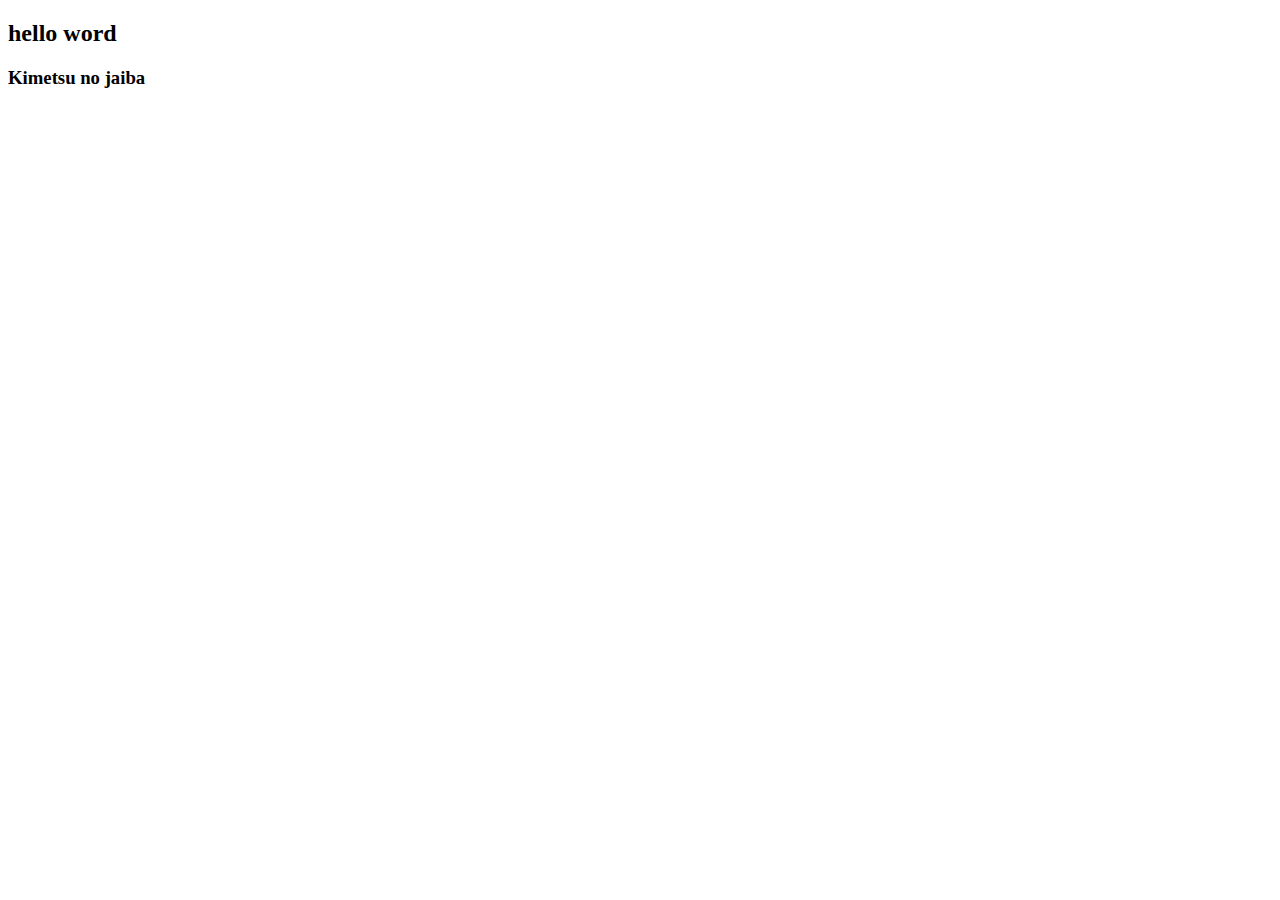
==== commit 679ae9c3: "Update index.html" ====
--- a/index.html
+++ b/index.html
@@ -7,5 +7,6 @@
 </head>
 <body>
     <h2>hello word</h2>
+    <h3>Kimetsu no jaiba</h3>
 </body>
 </html>